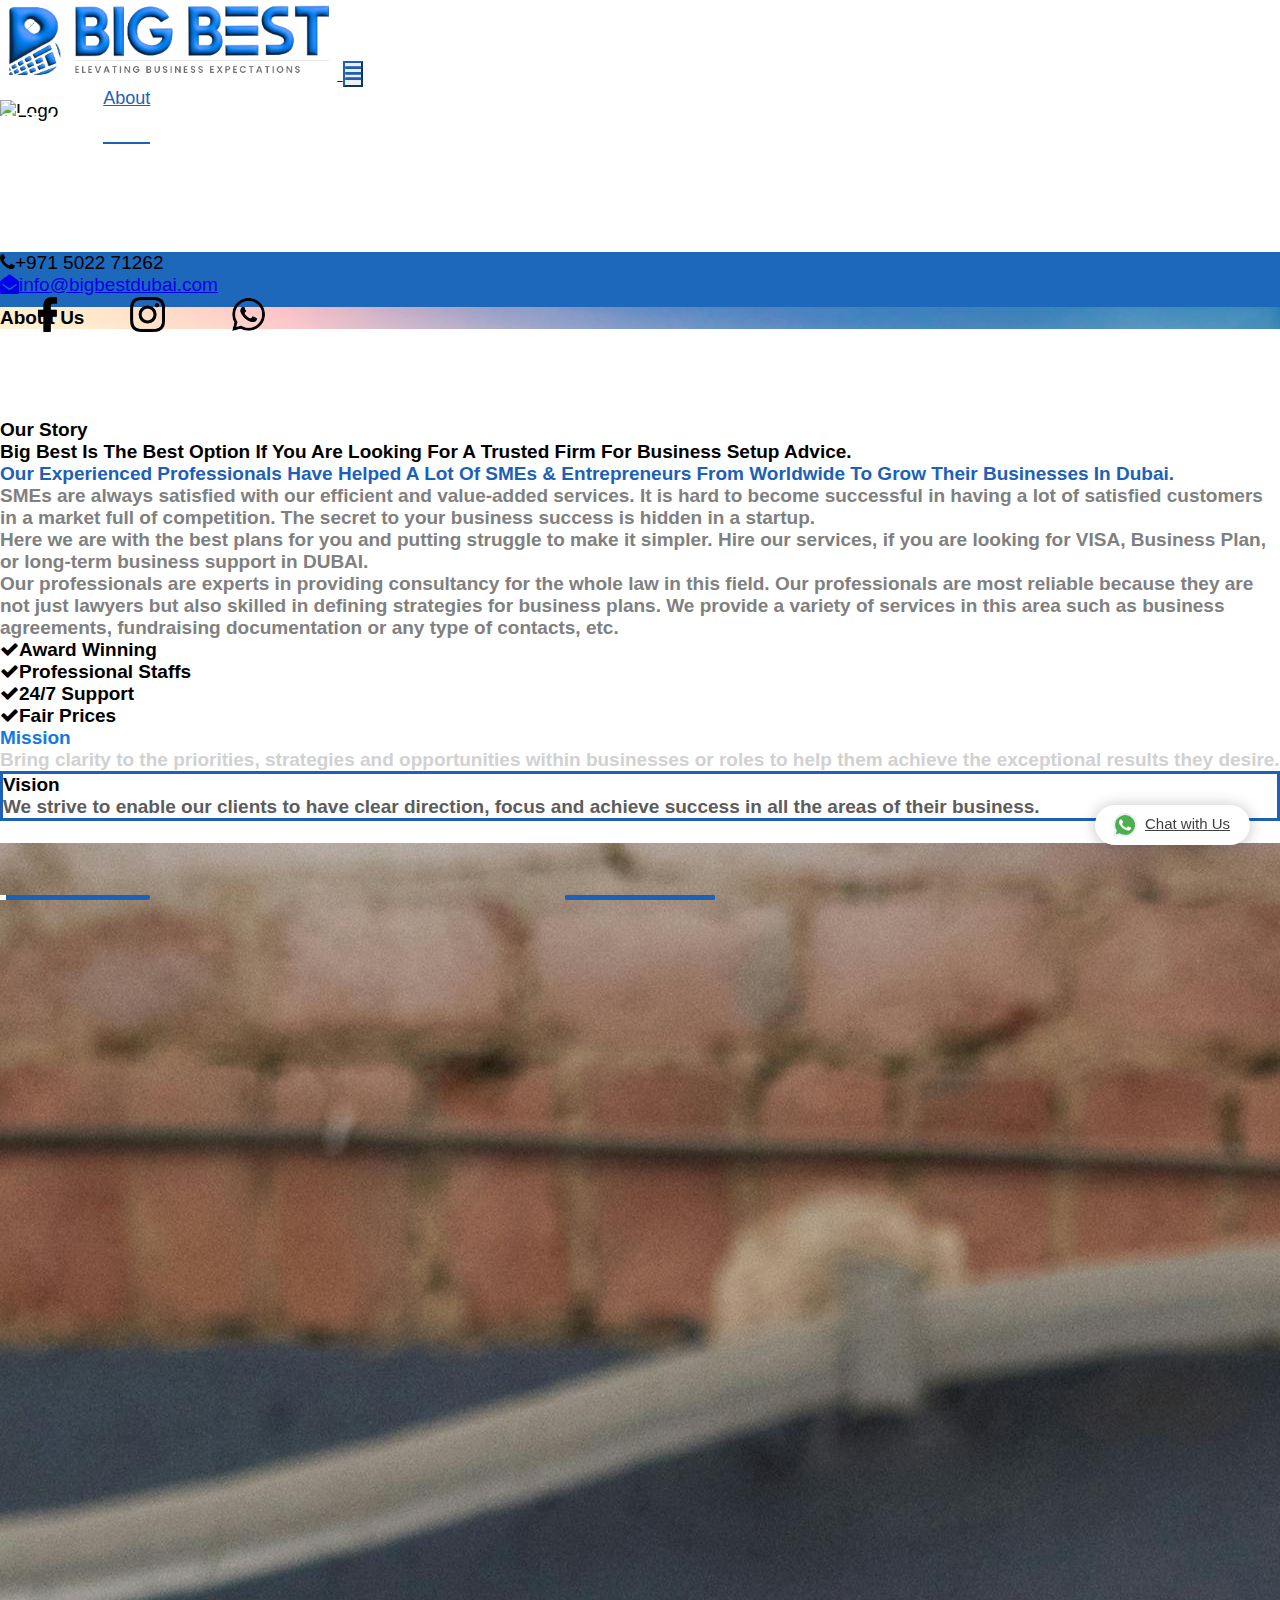
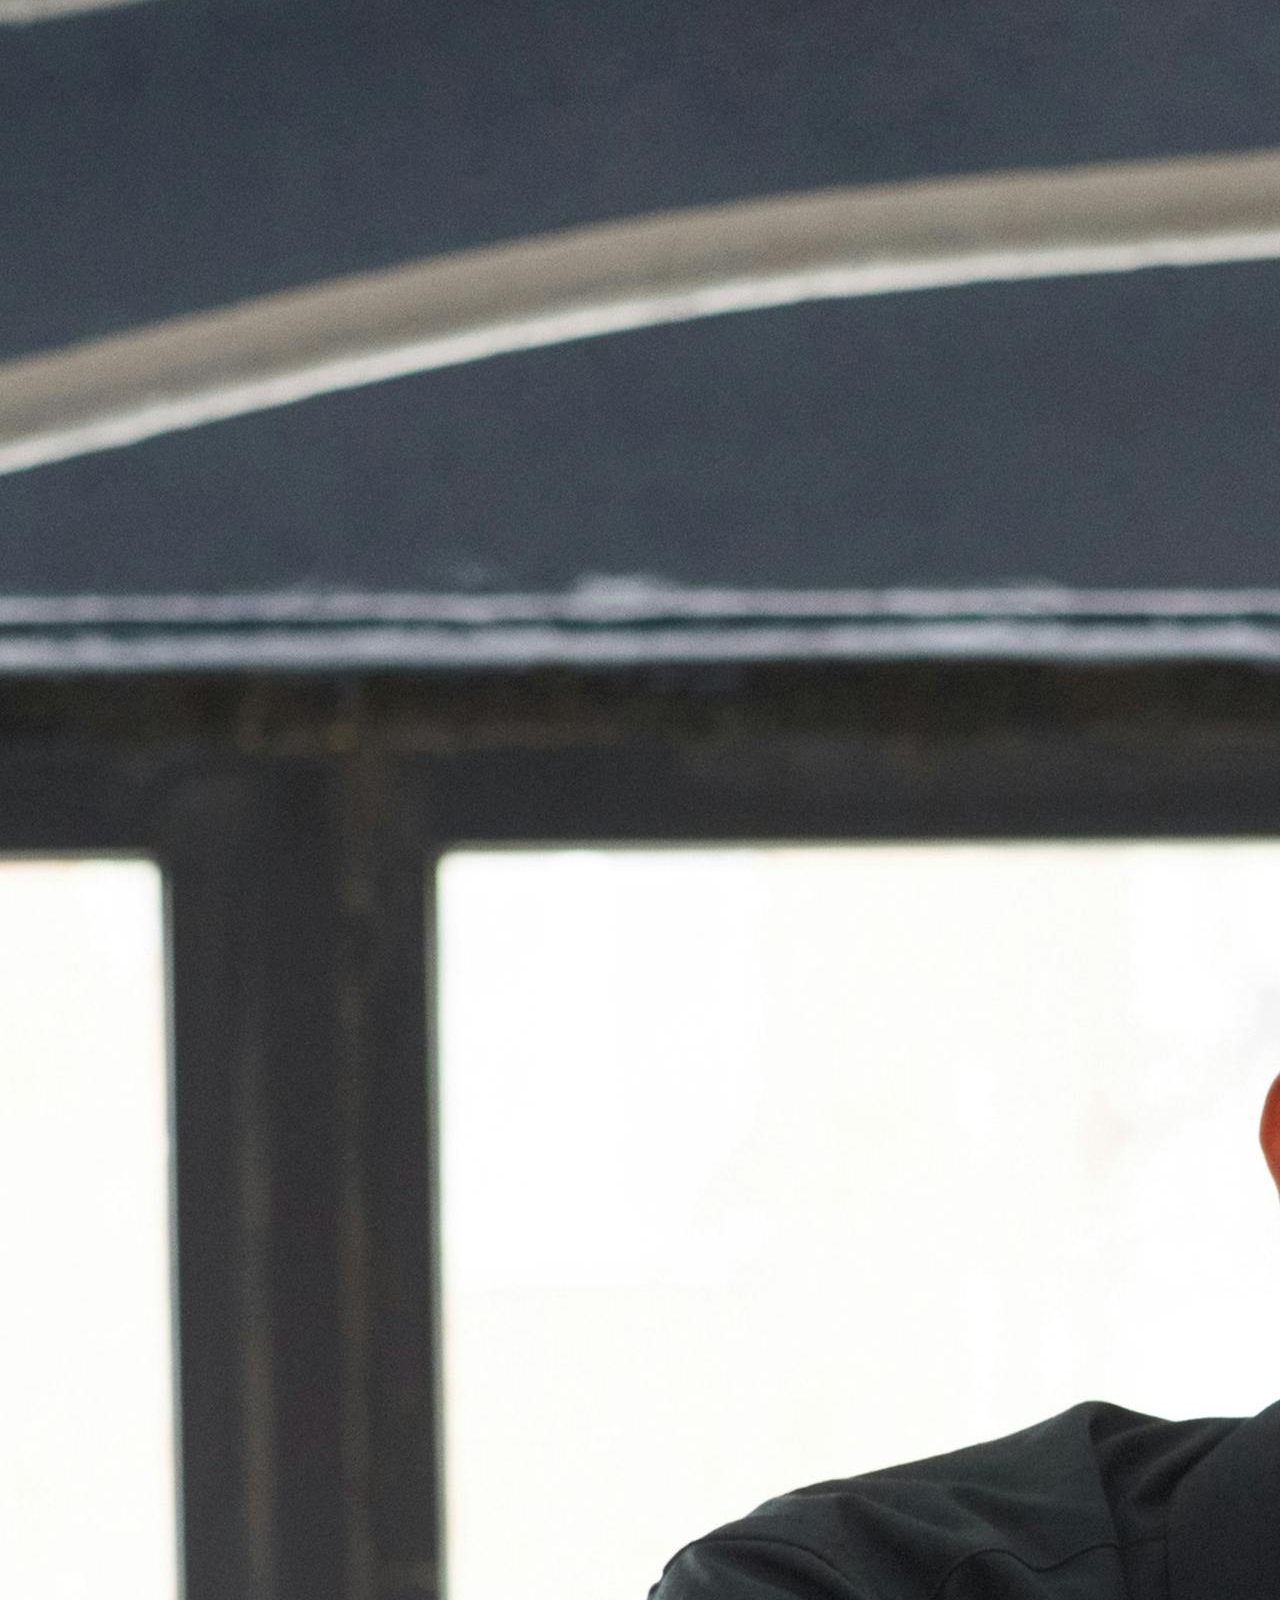
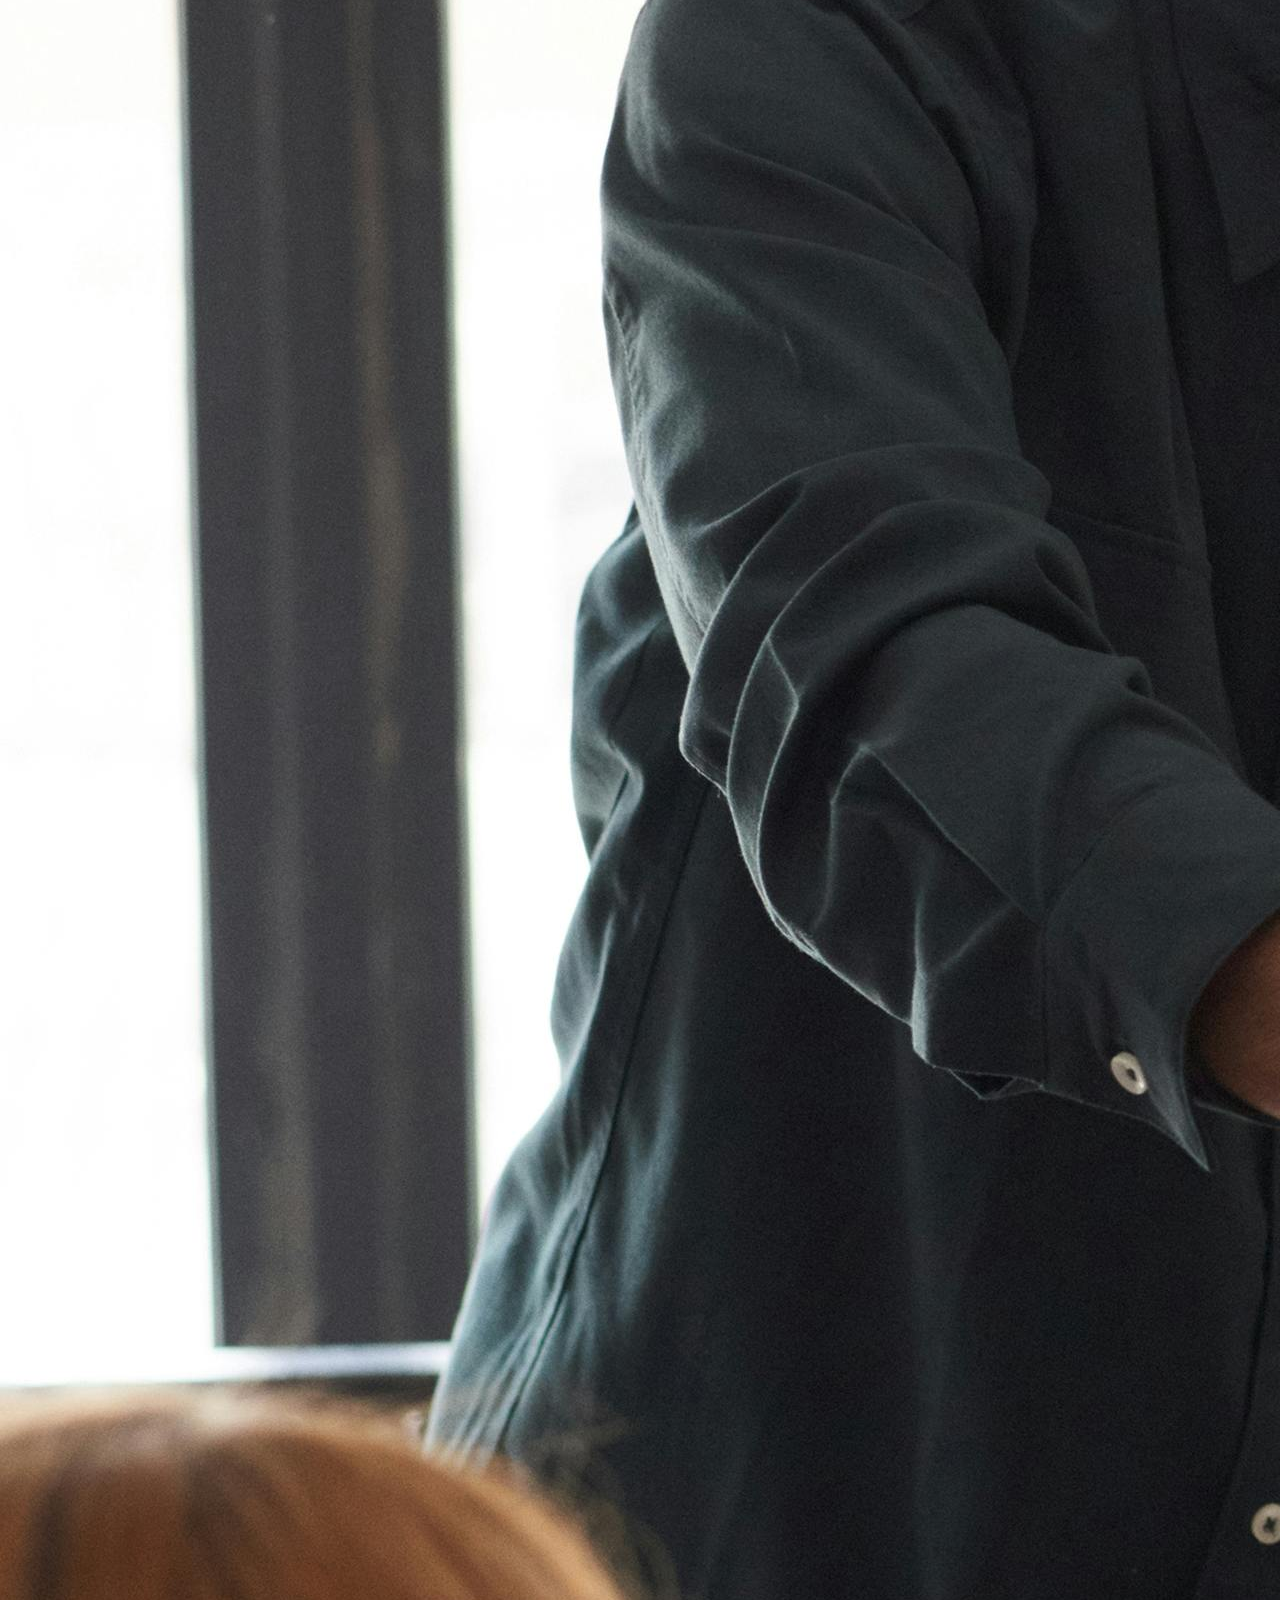
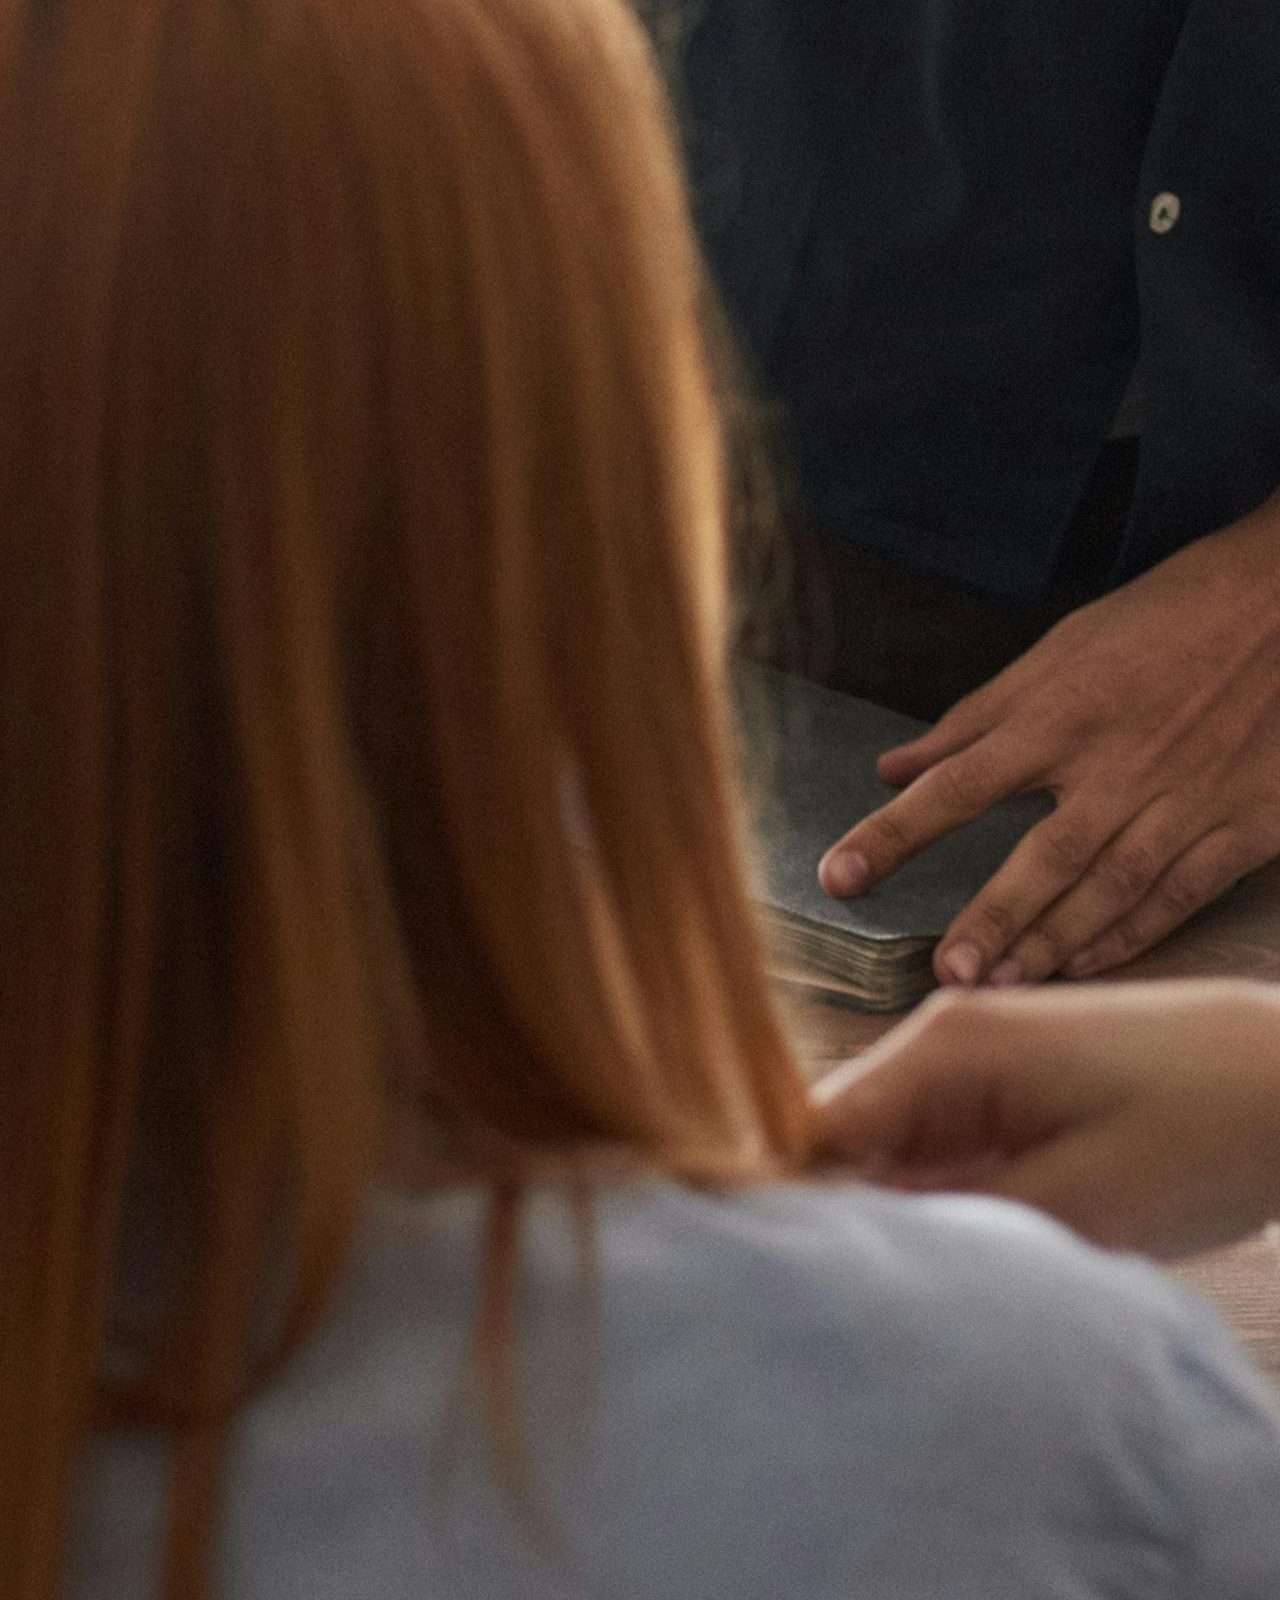
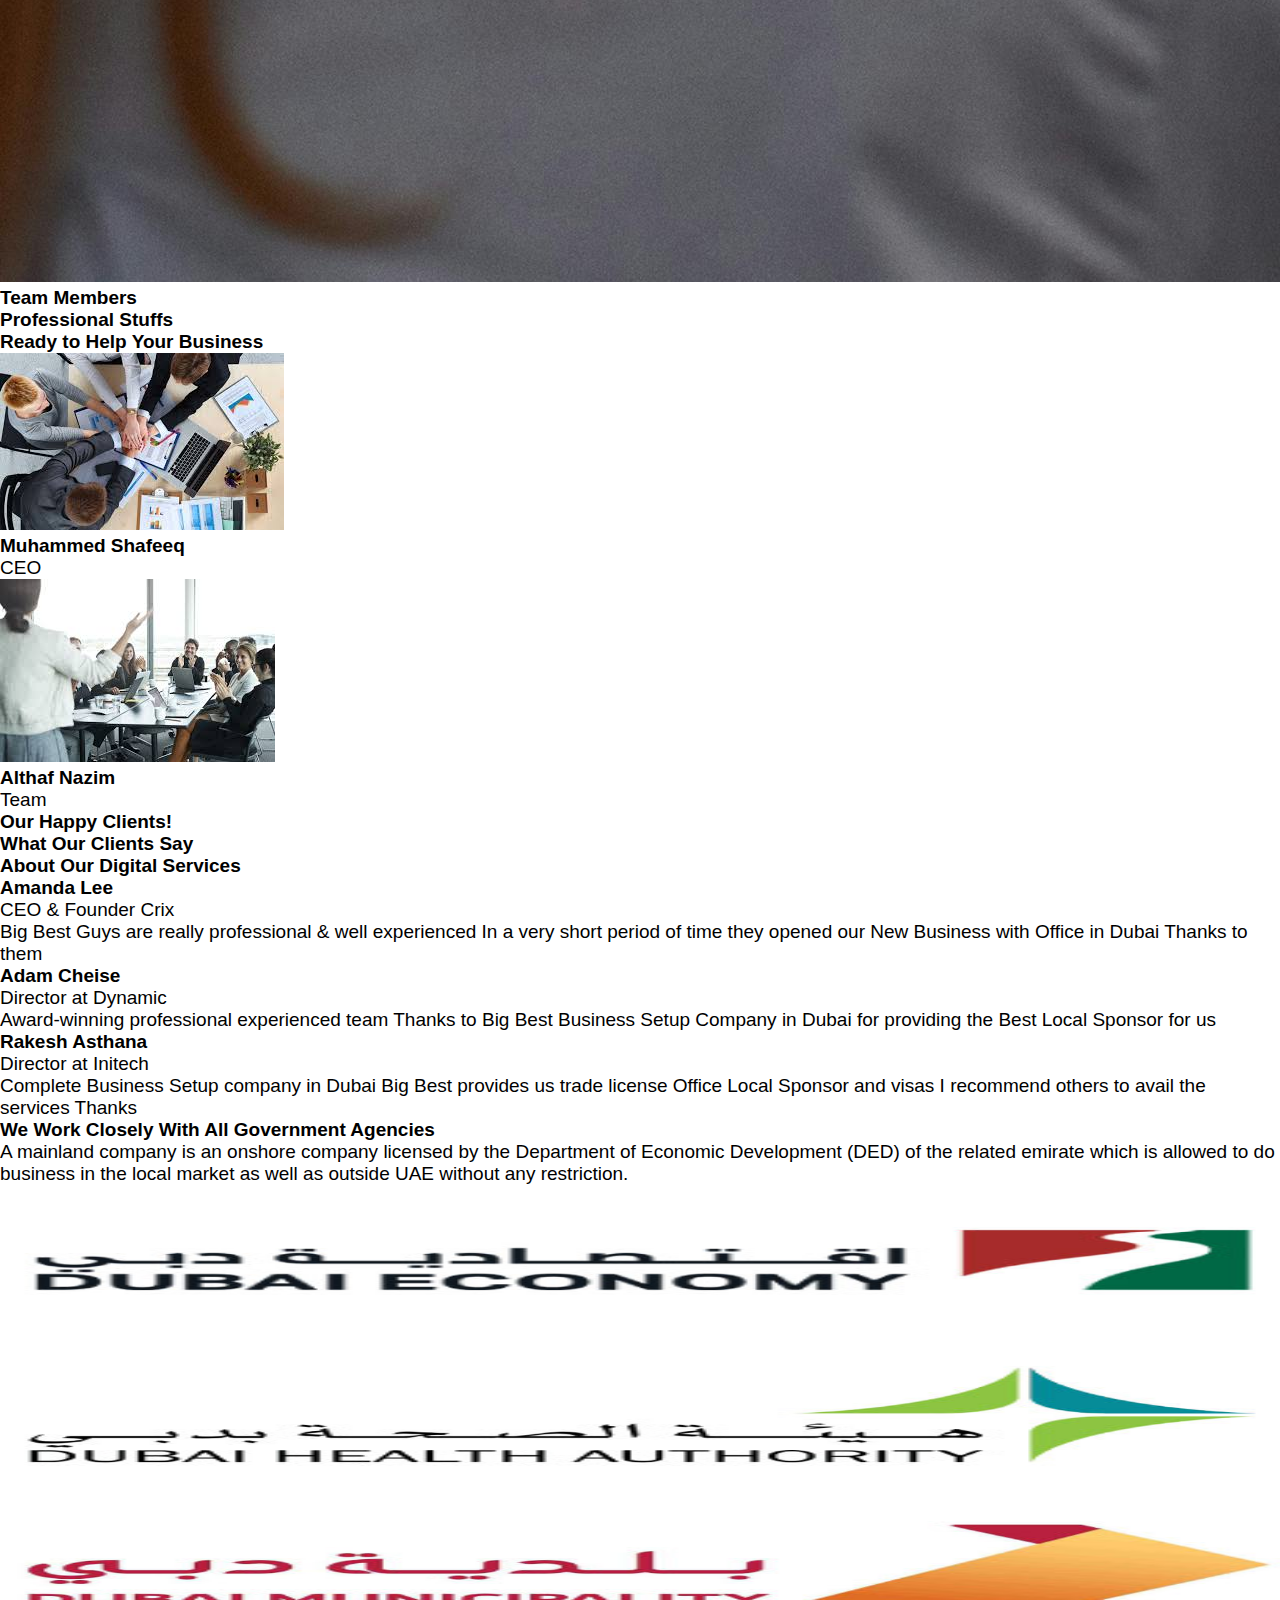
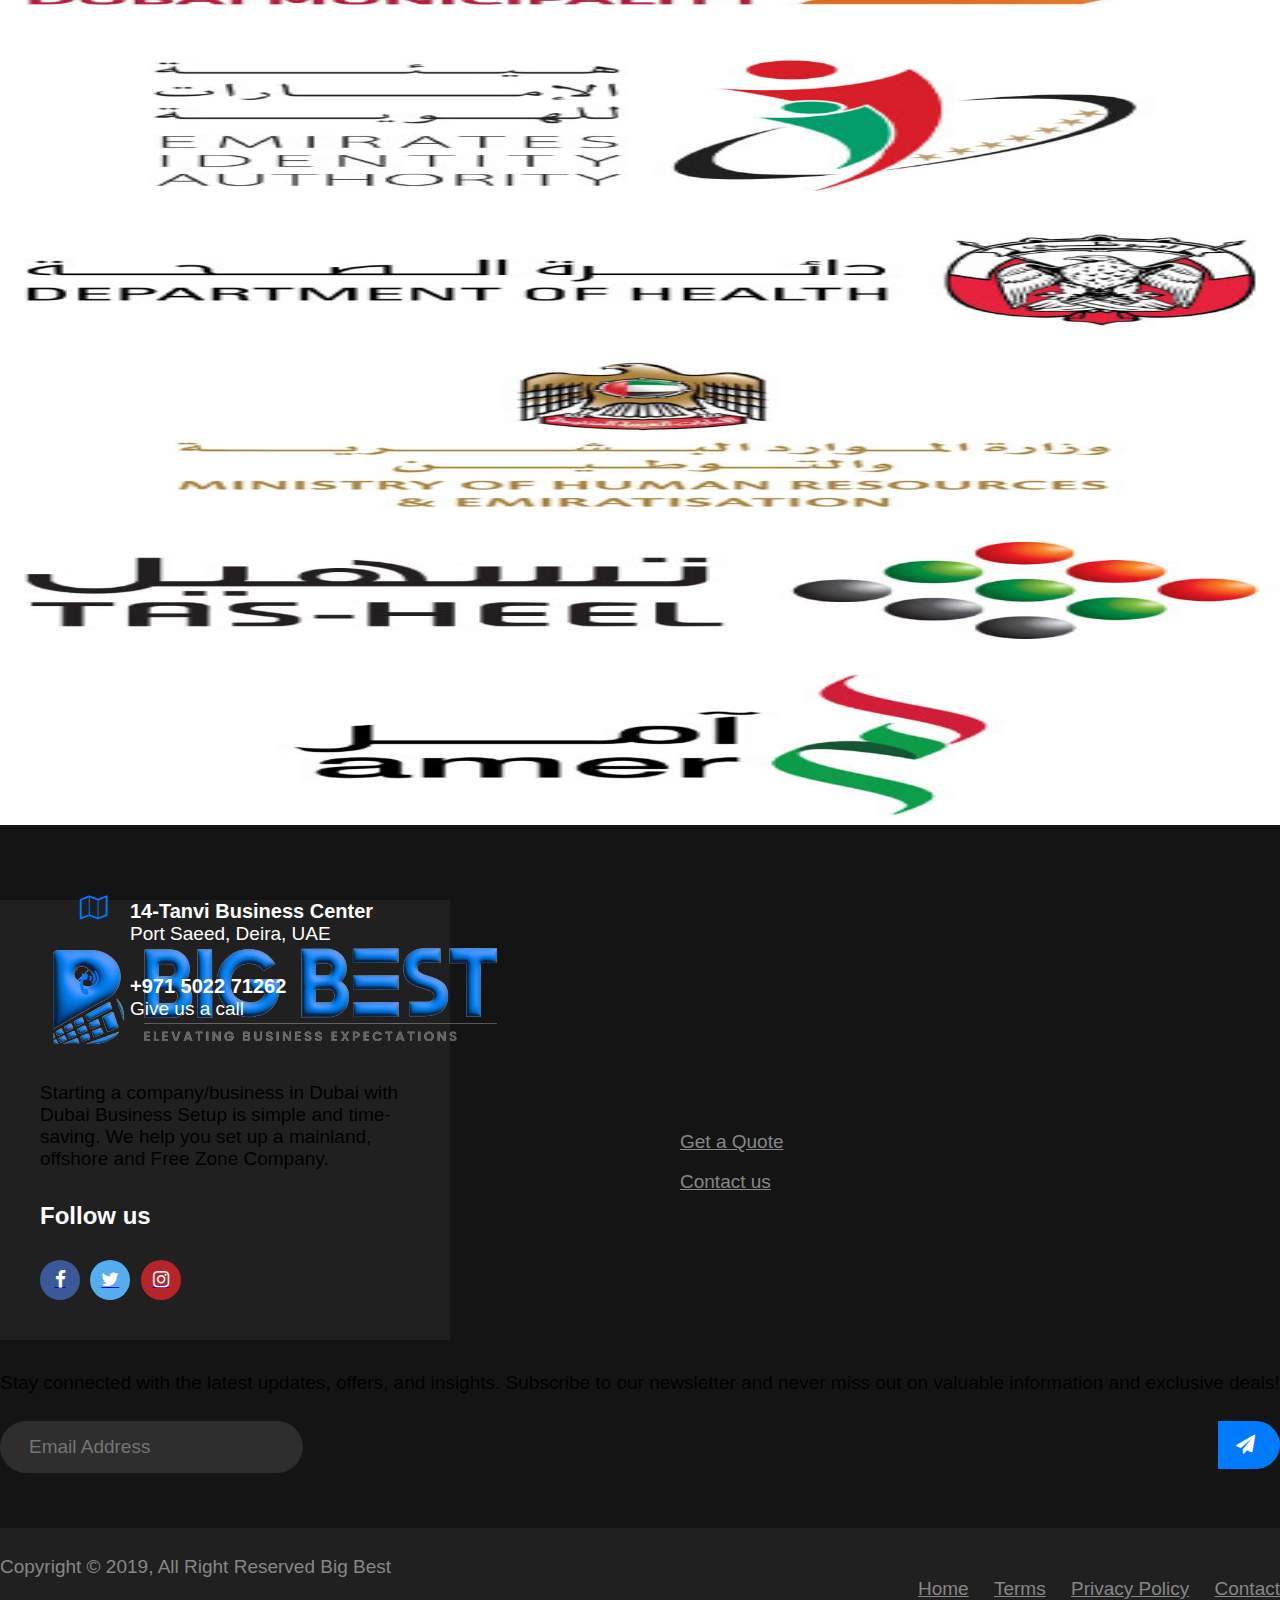
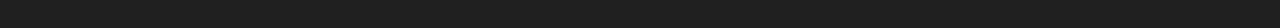
==== about.html @ f708fcb1 "Add files via upload" ====
<!DOCTYPE html>
<html lang="en">
    
    <head>
    <meta charset="utf-8">
    <title>Big Best</title>
    <meta content="width=device-width, initial-scale=1.0" name="viewport">
    <meta http-equiv="X-UA-Compatible" content="IE=edge">
		<meta property="og:image" content="https://bigbestdubai.com/img/meta-img.png">
		<meta property="og:image:type" content="image/jpg">	
		<meta property="og:image:width" content="1024">
		<meta property="og:image:height" content="1024">
		<link rel="icon" type="image/x-icon" href="img/favicon.png">


    <!-- Favicon -->
    

    <!-- Google Web Fonts -->
    <link rel="preconnect" href="https://fonts.googleapis.com">
    <link rel="preconnect" href="https://fonts.gstatic.com" crossorigin>
    <link href="https://fonts.googleapis.com/css2?family=Nunito:wght@400;600;700;800&family=Rubik:wght@400;500;600;700&display=swap" rel="stylesheet">

    <!-- Icon Font Stylesheet -->
    <link rel="stylesheet" href="https://cdnjs.cloudflare.com/ajax/libs/font-awesome/4.7.0/css/font-awesome.min.css">
    <link href="https://cdn.jsdelivr.net/npm/bootstrap-icons@1.4.1/font/bootstrap-icons.css" rel="stylesheet">

    <!-- Libraries Stylesheet -->
    <link href="lib/owlcarousel/assets/owl.carousel.min.css" rel="stylesheet">
    <link href="lib/animate/animate.min.css" rel="stylesheet">

    <!-- Customized Bootstrap Stylesheet -->
    <link href="css/bootstrap.min.css" rel="stylesheet">

    <!-- Template Stylesheet -->
    <link href="css/style.css" rel="stylesheet">
    
</head>

<body id="body">

    <!-- Designed By HITONEX SOLUTIONS from Perinthalmanna, Malappuram, Kerala-->
    <!-- Designed By HITONEX SOLUTIONS from Perinthalmanna, Malappuram, Kerala-->
    <!-- Designed By HITONEX SOLUTIONS from Perinthalmanna, Malappuram, Kerala-->
    <!-- Designed By HITONEX SOLUTIONS from Perinthalmanna, Malappuram, Kerala-->
    <!-- Designed By HITONEX SOLUTIONS from Perinthalmanna, Malappuram, Kerala-->
    <!-- Designed By HITONEX SOLUTIONS from Perinthalmanna, Malappuram, Kerala-->
    <!-- Designed By HITONEX SOLUTIONS from Perinthalmanna, Malappuram, Kerala-->
    <!-- Designed By HITONEX SOLUTIONS from Perinthalmanna, Malappuram, Kerala-->
    <!-- Designed By HITONEX SOLUTIONS from Perinthalmanna, Malappuram, Kerala-->

    
    <input id="index-page" type="hidden" value="0">
    <!-- Spinner Start -->
    <div id="spinner" class="show bg-white position-fixed translate-middle w-100 vh-100 top-50 start-50 d-flex align-items-center justify-content-center">
        <img class="spinner" src="img/Logo.png" alt="Logo">
    </div>
    <!-- Spinner End -->


    <!-- Topbar Start -->
    <div class="container-fluid px-5 d-none d-lg-block" style="background-color: #1d68bb;height: 55px;">
        <div class="row gx-0">
            <div class="col-lg-8 text-center text-lg-start mb-2 mb-lg-0">
                <div class="d-inline-flex align-items-center" style="height: 45px;">
                    <p class="me-3 text-light" style="margin-top: 30px;"><i class="fa fa-phone me-2"></i>+971 5022 71262</p>
                    <a href="mailto:info@bigbestdubai.com" class="text-light" style="margin-top: 15px;"><i class="fa fa-envelope-open me-2"></i>info@bigbestdubai.com</a>
                </div>
            </div>
            <div class="col-lg-4 text-center text-lg-end">
                <div class="d-inline-flex align-items-center" style="height: 45px;">
                    <a class="btn social-link btn-sm btn-sm-square rounded-circle me-2" href="https://www.facebook.com/profile.php?id=100091444391859"><img id="social" src="img/social/facebook.png" alt="social"></a>
                    <a class="btn social-link btn-sm btn-sm-square rounded-circle me-2" href="https://www.instagram.com/dubiquedubai/"><img id="social" src="img/social/instagram.png" alt="social"></a>
                    <a class="btn social-link btn-sm btn-sm-square rounded-circle me-2" href="https://api.whatsapp.com/send?phone=971502271262&text=Hi%20Dubique"><img id="social" src="img/social/whatsapp.png" alt="social"></a>
                </div>
            </div>
        </div>
    </div>
    <!-- Topbar End -->


    <!-- Navbar Start -->
    <div class="container-fluid position-relative p-0">
        <nav class="navbar navbar-expand-lg navbar-dark px-3 py-3 py-lg-0 px-lg-5" style="border: none;">
            <a href="/" class="navbar-brand p-0">
                <img class="nav-logo"  src="img/logo-name.png" alt="Logo With Name">
            </a>
            <button class="navbar-toggler" type="button" data-bs-toggle="collapse" data-bs-target="#navbarCollapse">
                <span class="fa fa-bars"></span>
            </button>
            <div class="collapse navbar-collapse" id="navbarCollapse">
                <div class="navbar-nav ms-auto py-0">
                    <style>
                        @media (max-width:991px) {
                            .text-white{
                                color: black;
                            }
                        }
                    </style>
                    <a href="/" class="nav-item nav-link nav-link-color">Home</a>
                    <a href="about" class="nav-item nav-link active">About</a>
                    <a href="service" class="nav-item nav-link nav-link-color">Services</a>
                    
                    <a href="business-setup" class="nav-item nav-link nav-link-color ">Business Setup</a>
                    <a href="contact" class="nav-item nav-link nav-link-color">Contact</a>
                </div>
                <a href="quote" class="btn btn-primary py-2 px-4 ms-3">GET A QUOTE</a>
            </div>
        </nav>

        <div class="container-fluid bg-primary py-5 bg-header" style="background-image: url(img/top/banner.jpg); margin-bottom: 90px;">
            <div class="row py-5">
                <div class="col-12 pt-lg-5 mt-lg-5 text-center">
                    <h1 class="display-4 text-white animated zoomIn">About Us</h1>
                </div>
            </div>
        </div>
    </div>
    <!-- Navbar End -->




    <!-- About Start -->
    <div class="container-fluid py-5 wow fadeInUp" data-wow-delay="0.1s">
        <div class="container py-5">
            <div class="row g-5">
                <div class="col-lg-7">
                    <div class="section-title position-relative pb-3 mb-5">
                        <h1 class="mb-0">Our Story</h1>
                    </div>
                    <h5 class="fw-bold ">Big Best Is The Best Option If You Are Looking For A Trusted Firm For Business Setup Advice.                    </h5>
                    <h4 class="fw-bold" style="color: #1c60b8;"><b>Our Experienced Professionals Have Helped A Lot Of SMEs & Entrepreneurs From Worldwide To Grow Their Businesses In Dubai.                    </b></h4>
                    
                    <h5 class="mb-4" style="color: gray;">SMEs are always satisfied with our efficient and value-added services. It is hard to become successful in having a lot of satisfied customers in a market full of competition. The secret to your business success is hidden in a startup.                    </h5>
                    <h5 class="mb-4" style="color: gray;">Here we are with the best plans for you and putting struggle to make it simpler. Hire our services, if you are looking for VISA, Business Plan, or long-term business support in DUBAI.                   </h5>
                    <h5 class="mb-4" style="color: gray;">Our professionals are experts in providing consultancy for the whole law in this field. Our professionals are most reliable because they are not just lawyers but also skilled in defining strategies for business plans. We provide a variety of services in this area such as business agreements, fundraising documentation or any type of contacts, etc.                   </h5>
                    <div class="row g-0 mb-3">
                        <div class="col-sm-6 wow zoomIn" data-wow-delay="0.2s">
                            <h5 class="mb-3"><i class="fa fa-check text-primary me-3"></i>Award Winning</h5>
                            <h5 class="mb-3"><i class="fa fa-check text-primary me-3"></i>Professional Staffs</h5>
                        </div>
                        <div class="col-sm-6 wow zoomIn" data-wow-delay="0.4s">
                            <h5 class="mb-3"><i class="fa fa-check text-primary me-3"></i>24/7 Support</h5>
                            <h5 class="mb-3"><i class="fa fa-check text-primary me-3"></i>Fair Prices</h5>
                        </div>
                    </div>
                    <div class="d-flex align-items-center mb-4 wow fadeIn" data-wow-delay="0.6s">
                        <div class="row ">

                            <div class="col-md-6 bg-primary p-4">
                                <h3 class=" mb-2 text-white">Mission</h3>
                                <h5 class="mb-0" style="color: rgb(209, 209, 209);">Bring clarity to the priorities, strategies and opportunities within businesses or roles to help them achieve the exceptional results they desire.</h5>
                            </div>

                            <div class="col-md-6 bg-white p-4" style="border: solid #1c60b8;">
                                <h4 class=" mb-2 text-primary">Vision</h4>
                                <h5 class="mb-0" style="color: rgb(92, 92, 92);">We strive to enable our clients to have clear direction, focus and achieve success in all the areas of their business.                               </h5>
                            </div>
                        </div>
                    </div>
                    <a href="quote" class="btn btn-primary py-3 px-5 mt-3 wow zoomIn" data-wow-delay="0.9s">Request A Quote</a>
                </div>
                <div class="col-lg-5" style="min-height: 500px;">
                    <div class="position-relative h-100">
                        <img class="position-absolute w-100 h-100 rounded wow zoomIn" data-wow-delay="0.9s" src="img/about/about (3).jpg" style="object-fit: cover;">
                    </div>
                </div>
            </div>
        </div>
    </div>
    <!-- About End -->


    <!-- Team Start -->
    <div class="container-fluid py-5 wow fadeInUp" data-wow-delay="0.1s">
        <div class="container py-5">
            <div class="section-title text-center position-relative pb-3 mb-5 mx-auto">
                <h5 class="fw-bold text-primary text-uppercase">Team Members</h5>
                <h1 class="mb-0">Professional Stuffs <br> Ready to Help Your Business</h1>
            </div>
            <div class="row g-5">
                <div class="col-lg-4 mx-5 wow slideInUp" data-wow-delay="0.3s">
                    <div class="team-item bg-light rounded overflow-hidden">
                        <div class="team-img position-relative overflow-hidden">
                            <img class="img-fluid w-100" src="[data-uri]" alt="">
                            <div class="team-social">
                                <h5 class="text-white p-4">Muhammed Shafeeq is a well-established business coach for 7+ years. His way of coaching and guiding reflects his helpful and friendly nature.</h5>
                            </div>
                        </div>
                        <div class="text-center py-4">
                            <h4 class="text-primary">Muhammed Shafeeq</h4>
                            <p class="text-uppercase m-0">CEO</p>
                        </div>
                    </div>
                </div>
                <div class="col-lg-4 mx-5 wow slideInUp" data-wow-delay="0.9s">
                    <div class="team-item bg-light rounded overflow-hidden">
                        <div class="team-img position-relative overflow-hidden">
                            <img class="img-fluid w-100" src="[data-uri]" alt="">
                            <div class="team-social">
                                <h5 class="text-white p-4">Althaf Nazim is Graduated from one of the top university and an expert in helping IT businesses grow.</h5>
                            </div>
                        </div>
                        <div class="text-center py-4">
                            <h4 class="text-primary">Althaf Nazim</h4>
                            <p class="text-uppercase m-0">Team</p>
                        </div>
                    </div>
                </div>
            </div>
        </div>
    </div>
    <!-- Team End -->

       <!-- Testimonial Start -->
       <div class="container-fluid py-5 wow fadeInUp" data-wow-delay="0.1s">
        <div class="container py-5">
            <div class="section-title text-center position-relative pb-3 mb-4 mx-auto">
                <h5 class="fw-bold text-primary text-uppercase">                    Our Happy Clients!</h5>
                <h1 class="mb-0">What Our Clients Say <br> About Our Digital Services</h1>
            </div>
            <div class="owl-carousel testimonial-carousel wow fadeInUp" data-wow-delay="0.6s">
                <div class="testimonial-item bg-light my-4">
                    <div class="d-flex align-items-center border-bottom pt-5 pb-4 px-4">
                        <div class="ps-4">
                            <h4 class="text-primary mb-1">Amanda Lee</h4>
                            <small class="text-uppercase">CEO & Founder Crix</small>
                        </div>
                    </div>
                    <div class="pt-4 pb-5 px-5">
                        Big Best Guys are really professional & well experienced In a very short period of time they opened our New Business with Office in Dubai Thanks to them                    </div>
                </div>
                <div class="testimonial-item bg-light my-4">
                    <div class="d-flex align-items-center border-bottom pt-5 pb-4 px-4">
                        <div class="ps-4">
                            <h4 class="text-primary mb-1">Adam Cheise</h4>
                            <small class="text-uppercase">Director at Dynamic</small>
                        </div>
                    </div>
                    <div class="pt-4 pb-5 px-5">
                        Award-winning professional experienced team Thanks to Big Best Business Setup Company in Dubai for providing the Best Local Sponsor for us
                    </div>
                </div>
                <div class="testimonial-item bg-light my-4">
                    <div class="d-flex align-items-center border-bottom pt-5 pb-4 px-5">
                        <div class="ps-4">
                            <h4 class="text-primary mb-1">Rakesh Asthana</h4>
                            <small class="text-uppercase">Director at Initech</small>
                        </div>
                    </div>
                    <div class="pt-4 pb-5 px-5">
                        Complete Business Setup company in Dubai Big Best provides us trade license Office Local Sponsor and visas I recommend others to avail the services Thanks                    </div>
                </div>
                
            </div>
        </div>
    </div>
    <!-- Testimonial End -->


    <!-- Vendor Start -->
    <div class="container-fluid py-5 wow fadeInUp" data-wow-delay="0.1s">
        <div class=" text-center align-items-center justify-content-center d-flex">

            <div class="col-md-6  position-relative pb-3 mb-5">
                <h1 class="mb-0">We Work Closely With All Government Agencies</h1>
                <p class="text-center ">A mainland company is an onshore company licensed by the Department of Economic Development (DED) of the related emirate which is allowed to do business in the local market as well as outside UAE without any restriction.</p>
            </div>
        </div>
        <div class="container py-5 mb-5">
            <div class="bg-white">
                <div class="owl-carousel vendor-carousel">
                    <img src="img/vendor/vendor-1.jpg" alt="">
                    <img src="img/vendor/vendor-2.jpg" alt="">
                    <img src="img/vendor/vendor-3.jpg" alt="">
                    <img src="img/vendor/vendor-4.jpg" alt="">
                    <img src="img/vendor/vendor-5.jpg" alt="">
                    <img src="img/vendor/vendor-6.jpg" alt="">
                    <img src="img/vendor/vendor-7.jpg" alt="">
                    <img src="img/vendor/vendor-8.jpg" alt="">
                </div>
            </div>
        </div>
    </div>
    <!-- Vendor End -->
    

       <footer id="dk-footer" class="dk-footer">
        <div class="container">
            <div class="row">
                <div class="col-md-12 col-lg-4">
                    <div class="dk-footer-box-info">
                        <a href="index.html" class="footer-logo">
                            <img src="img/logo-name.png" alt="footer_logo" class="img-fluid">
                        </a>
                        <p class="footer-info-text">
                            Starting a company/business in Dubai with Dubai Business Setup is simple and time-saving. We help you set up a mainland, offshore and Free Zone Company.
                        </p>
                        <div class="footer-social-link">
                            <h3>Follow us</h3>
                            <ul>
                                <li>
                                    <a href="#">
                                        <i class="fa fa-facebook"></i>
                                    </a>
                                </li>
                                <li>
                                    <a href="#">
                                        <i class="fa fa-twitter"></i>
                                    </a>
                                </li>
                                <li>
                                    <a href="#">
                                        <i class="fa fa-instagram"></i>
                                    </a>
                                </li>
                            </ul>
                        </div>
                        <!-- End Social link -->
                    </div>
                </div>
                <!-- End Col -->
                <div class="col-md-12 col-lg-8">
                    <div class="row">
                        <div class="col-md-6 col-12">
                            <div class="contact-us">
                                <div class="contact-icon">
                                    <i class="fa fa-map-o" aria-hidden="true"></i>
                                </div>
                                <!-- End contact Icon -->
                                <div class="contact-info">
                                    <h3>14-Tanvi Business Center</h3>
                                    <p>Port Saeed, Deira, UAE</p>
                                </div>
                                <!-- End Contact Info -->
                            </div>
                            <!-- End Contact Us -->
                        </div>
                        <!-- End Col -->
                        <div class="col-md-6 col-12">
                            <div class="contact-us">
                                <div class="contact-icon">
                                    <i class="fa fa-volume-control-phone" aria-hidden="true"></i>
                                </div>
                                <!-- End contact Icon -->
                                <div class="contact-info">
                                    <h3>+971 5022 71262</h3>
                                    <p>Give us a call</p>
                                </div>
                                <!-- End Contact Info -->
                            </div>
                            <!-- End Contact Us -->
                        </div>
                        <!-- End Col -->
                    </div>
                    <!-- End Contact Row -->
                    <div class="row">
                        <div class="col-md-12 col-lg-6">
                            <div class="footer-widget footer-left-widget">
                                <div class="section-heading">
                                    <h3>Useful Links</h3>
                                    <span class="animate-border border-black"></span>
                                </div>
                                <ul>
                                    <li>
                                        <a href="/">Home</a>
                                    </li>
                                    <li>
                                        <a href="about">About us</a>
                                    </li>
                                    <li>
                                        <a href="service">Services</a>
                                    </li>
                                    <li>
                                        <a href="business-setup">Business Setup</a>
                                    </li>
                                </ul>
                                <ul>
                                    <li>
                                        <a href="quote">Get a Quote</a>
                                    </li>
                                    <li>
                                        <a href="contact">Contact us</a>
                                    </li>
                                </ul>
                            </div>
                            <!-- End Footer Widget -->
                        </div>
                        <!-- End col -->
                        <div class="col-md-12 col-lg-6">
                            <div class="footer-widget">
                                <div class="section-heading">
                                    <h3>Subscribe</h3>
                                    <span class="animate-border border-black"></span>
                                </div>
                                <p><!-- Don’t miss to subscribe to our new feeds, kindly fill the form below. -->
                                    Stay connected with the latest updates, offers, and insights. Subscribe to our newsletter and never miss out on valuable information and exclusive deals!
                                </p>
                                <form action="#">
                                    <div class="form-row">
                                        <div class="col dk-footer-form">
                                            <input type="email" class="form-control" placeholder="Email Address">
                                            <button type="submit">
                                                <i class="fa fa-send"></i>
                                            </button>
                                        </div>
                                    </div>
                                </form>
                                <!-- End form -->
                            </div>
                            <!-- End footer widget -->
                        </div>
                        <!-- End Col -->
                    </div>
                    <!-- End Row -->
                </div>
                <!-- End Col -->
            </div>
            <!-- End Widget Row -->
        </div>
        <!-- End Contact Container -->


        <div class="copyright">
            <div class="container">
                <div class="row">
                    <div class="col-md-6 col-12">
                        <span>Copyright © 2019, All Right Reserved Big Best</span>
                    </div>
                    <!-- End Col -->
                    <div class="col-md-6 col-12">
                        <div class="copyright-menu ">
                            <ul>
                                <li>
                                    <a href="/">Home</a>
                                </li>
                                <li>
                                    <a href="https://www.termsandconditionsgenerator.com/live.php?token=p6a78Mk7dIlZEfPrI8PsMICa1x02Brap">Terms</a>
                                </li>
                                <li>
                                    <a href="https://www.termsfeed.com/live/d15dfa53-ad2c-45e5-af0a-834e3640b122">Privacy Policy</a>
                                </li>
                                <li>
                                    <a href="contact">Contact</a>
                                </li>
                            </ul>
                        </div>
                    </div>
                    <!-- End col -->
                </div>
                <!-- End Row -->
            </div>
            <!-- End Copyright Container -->
        </div>
        <!-- End Copyright -->
</footer>


    <!-- Back to Top -->
    <div id='whatsapp-chat' class='hide'>
            <div class='whatsapp-chat-header'>
                <div class='whatsapp-chat-avatar'>
                  <img src='img/logo/logo.png' alt="Tedbree Logo" />
                </div>
                <p><span class="whatsapp-chat-name">Big Best</span><br><small>online</small></p>
            </div>
            
            <div class='start-chat'>
              <div pattern="https://elfsight.com/assets/chats/patterns/whatsapp.png" class="WhatsappChat__Component-sc-1wqac52-0 whatsapp-chat-body">
                <div class="WhatsappChat__MessageContainer-sc-1wqac52-1 dAbFpq">
                  <div style="opacity: 0;" class="WhatsappDots__Component-pks5bf-0 eJJEeC">
                    <div class="WhatsappDots__ComponentInner-pks5bf-1 hFENyl">
                      <div class="WhatsappDots__Dot-pks5bf-2 WhatsappDots__DotOne-pks5bf-3 ixsrax"></div>
                      <div class="WhatsappDots__Dot-pks5bf-2 WhatsappDots__DotTwo-pks5bf-4 dRvxoz"></div>
                      <div class="WhatsappDots__Dot-pks5bf-2 WhatsappDots__DotThree-pks5bf-5 kXBtNt"></div>
                    </div>
                  </div>
                  <div style="opacity: 1;" class="WhatsappChat__Message-sc-1wqac52-4 kAZgZq">
                    <div class="WhatsappChat__Author-sc-1wqac52-3 bMIBDo">Big Best</div>
                    <div class="WhatsappChat__Text-sc-1wqac52-2 iSpIQi">Hi there 👋<br><br>How can I help you?</div>
                    <div class="WhatsappChat__Time-sc-1wqac52-5 cqCDVm">1:40</div>
                  </div>
                </div>
              </div>
          
              <div class='blanter-msg'>
                <textarea id='chat-input' placeholder='Write a response' maxlength='120' row='1'></textarea>
                <a href='javascript:void;' id='send-it'><svg viewBox="0 0 448 448"><path d="M.213 32L0 181.333 320 224 0 266.667.213 416 448 224z"/></svg></a>
          
              </div>
            </div>
            <div id='get-number'></div>
            <a class='close-chat' href='javascript:void'>×</a>
          </div>
          <a class='blantershow-chat' href='javascript:void' title='Show Chat'><svg width="20" viewBox="0 0 24 24"><defs/><path fill="#eceff1" d="M20.5 3.4A12.1 12.1 0 0012 0 12 12 0 001.7 17.8L0 24l6.3-1.7c2.8 1.5 5 1.4 5.8 1.5a12 12 0 008.4-20.3z"/><path fill="#4caf50" d="M12 21.8c-3.1 0-5.2-1.6-5.4-1.6l-3.7 1 1-3.7-.3-.4A9.9 9.9 0 012.1 12a10 10 0 0117-7 9.9 9.9 0 01-7 16.9z"/><path fill="#fafafa" d="M17.5 14.3c-.3 0-1.8-.8-2-.9-.7-.2-.5 0-1.7 1.3-.1.2-.3.2-.6.1s-1.3-.5-2.4-1.5a9 9 0 01-1.7-2c-.3-.6.4-.6 1-1.7l-.1-.5-1-2.2c-.2-.6-.4-.5-.6-.5-.6 0-1 0-1.4.3-1.6 1.8-1.2 3.6.2 5.6 2.7 3.5 4.2 4.2 6.8 5 .7.3 1.4.3 1.9.2.6 0 1.7-.7 2-1.4.3-.7.3-1.3.2-1.4-.1-.2-.3-.3-.6-.4z"/></svg> Chat with Us</a>
        
        
       

    <!-- Back to Top -->
    <a href="#" class="btn btn-lg btn-primary btn-lg-square rounded back-to-top"><i class="bi bi-arrow-up"></i> </a>
    <script src="https://ajax.googleapis.com/ajax/libs/jquery/3.5.1/jquery.min.js"></script>
    <script>
        

$("#get-a-Quote-form").submit((e)=>{
    e.preventDefault()
    name = document.getElementById('name').value
    phone = document.getElementById('phone').value
    email = document.getElementById('email').value
    com = email.includes('.com')
    if (name != "" && phone != null && email != ""){
        if (com == false){
            text = "Invalid Email."
            document.getElementById('null-field').style.visibility = "visible"
            document.getElementById('null-field').style.opacity = 1
            document.getElementById('null-field').innerHTML = text;
            setTimeout(() => {
                document.getElementById('null-field').style.visibility = "hidden"
                document.getElementById('null-field').style.opacity = 0
            }, 5000);
        }
        else{
            document.getElementById('loading-button').style.display="block"
            $.ajax({
                url:"https://script.google.com/macros/s/AKfycbzHhPYOEY7DHWZiy8cpnqt_kp84Fx37J4pYCtYCl1xmHZSZufeFiLeX3vouapjSCBF_/exec",
                data:$("#get-a-Quote-form").serialize(),
                method:"post",
                success:function (response){
                    window.location.reload()
                    //window.location.href="https://google.com"
                },
                error:function (err){
                    document.getElementById('loading-button').style.display="none"
                    text = "Something Error."
                    document.getElementById('null-field').style.visibility = "visible"
                    document.getElementById('null-field').style.opacity = 1
                    document.getElementById('null-field').innerHTML = text;
                    setTimeout(() => {
                        document.getElementById('null-field').style.visibility = "hidden"
                        document.getElementById('null-field').style.opacity = 0
                    }, 5000);
                }
            })
        }
    }
    else{
        text = "Sorry, the required fields cannot be left blank."
        document.getElementById('null-field').style.visibility = "visible"
        document.getElementById('null-field').style.opacity = 1
        document.getElementById('null-field').innerHTML = text;
        setTimeout(() => {
            document.getElementById('null-field').style.visibility = "hidden"
            document.getElementById('null-field').style.opacity = 0
        }, 5000);
        }
})


    </script>
    
    
    
    <!-- JavaScript Libraries -->
    <script src="https://code.jquery.com/jquery-3.4.1.min.js"></script>
    <script src="https://cdn.jsdelivr.net/npm/bootstrap@5.0.0/dist/js/bootstrap.bundle.min.js"></script>
    <script src="lib/wow/wow.min.js"></script>
    <script src="lib/easing/easing.min.js"></script>
    <script src="lib/waypoints/waypoints.min.js"></script>
    <script src="lib/counterup/counterup.min.js"></script>
    <script src="lib/owlcarousel/owl.carousel.min.js"></script>

    <!-- Template Javascript -->
    <script src="js/main.js"></script>
</body>

</html>
---- css/style.css ----
/********** Template CSS **********/

:root {
    --primary: #1c60b8 ;
    --secondary: #34AD54;
    --light: #EEF9FF;
    --dark: #0a0003;
}


/*** Spinner ***/
.spinner {
    width: 150px;
    height: 150px;
    background: #00000000;
    margin: 100px auto;
    -webkit-animation: sk-rotateplane 1.2s infinite ease-in-out;
    animation: sk-rotateplane 1.2s infinite ease-in-out;
}

@-webkit-keyframes sk-rotateplane {
    0% {
        -webkit-transform: perspective(120px)
    }
    50% {
        -webkit-transform: perspective(120px) rotateX(180deg)
    }
    100% {
        -webkit-transform: perspective(120px) rotateX(180deg) rotateX(180deg)
    }
}

@keyframes sk-rotateplane {
    0% {
        transform: perspective(120px) rotateY(0deg) rotateX(0deg);
        -webkit-transform: perspective(120px) rotateY(0deg) rotateX(0deg)
    }
    50% {
        transform: perspective(120px) rotateY(-180.1deg) rotateX(0deg);
        -webkit-transform: perspective(120px) rotateY(-180.1deg) rotateX(0deg)
    }
    100% {
        transform: perspective(120px) rotateY(-180deg) rotateX(-179.9deg);
        -webkit-transform: perspective(120px) rotateY(-180deg) rotateX(-179.9deg);
    }
}

#myCarousel {
    position: relative;
    width: 100%;
    height: 750px;
    overflow: hidden;
  }
  .carousel-item {
    position: absolute;
    display: none;
    top: 0;
    left: 0;
    width: 100%;
    height: 100%;
    transition: opacity 1.3s;
    opacity: 0;
  }
  .carousel-item.active {
    opacity: 1;
    display: block;
  }

  #myCarousel:hover .arrows {
    opacity: 1;
  }
  .carousel-caption {
    position: absolute;
    top: 25%;
    right: 50px;
    color: #000;
    text-align: right;
    padding: 20px;
    transition: transform 0.5s ease;
  }
  .carousel-caption-left {
    position: absolute;
    top: 25%;
    left: 100px;
    color: #000;
    text-align: left;
    padding: 20px;
    transition: transform 0.5s ease;
  }
  @media (min-width:991px) {
    .carousel-caption {
      right: 100px;
    }
  }
  
.carousel-item.active .carousel-caption {
    transform: translate(0, 0%);
  }
  
  .carousel-caption h2,
  .carousel-caption p {
    opacity: 0;
    animation: fadeIn 1s ease forwards;
  }

 
  .carousel-item.active .carousel-caption p {
    color: #ffffff; 
    font-size: 18.5px;
    text-shadow:
            0px 0px 2px #000000,
            -2px -2px 2px #000000,
            2px -2px 2px #000000,
            -2px 2px 2px #000000,
            2px 2px 2px #000000;
    }
  .carousel-item.active .carousel-caption h2,
  .carousel-item.active .carousel-caption p {
    animation-delay: 0.5s;
  }
  
  @keyframes fadeIn {
    0% {
      opacity: 0;
      transform: translateY(20px);
    }
    100% {
      opacity: 1;
      transform: translateY(0);
    }
  }


  @media (max-width:760px){
    .carousel-caption{
        left: 0;
    }
  }
.carousel-img{
    width: 100%;
    height: 100%;
}  

.c-2-btn{
    background-color: #ffffff9b;
    border: 1px solid #002f5e;
    border-radius: .3rem;
    color: rgb(15, 15, 15);
    transition: .5s;
}

.c-2-btn:hover{
    background-color: #002f5e;
    border: 1px solid #ffffff;
    color: #ffffff;
    transition: .5s;
}
.c-h2{
    font-family: Montserrat, sans-serif;
    font-size: 50px;
    color: #000000;
    font-style: inherit;
}

@media (max-width: 767.98px) {
    .c-h2 {
        font-size: 40px;
       
    }
    .carousel-caption{
        width: 100%;
    }
    .navbar{
        padding: 0px;
        padding: 0px;
    }
    .c-2-btn{
        margin-top: 15px
    }
}

#prevBtn,
#nextBtn {
  position: absolute;
  top: 50%;
  transform: translateY(-50%);
  padding: 10px 20px;
  border: none;
  background-color: #00000000;
  color: #000000;
  cursor: pointer;
  transition:.5s;
  opacity: 0;
}
#prevBtn:hover,
#nextBtn:hover {
  color: #002f5e;
  transition:.5s;
}
#prevBtn {
  left: 20px;
}
#nextBtn {
  right: 20px;
}
.bi-caret-left, .bi-caret-right{
    font-size: 70px;
    
}

#social {
    height: 35px;
    width: 35px;
    margin: 0px;
    padding: 0px;
}

  



@import url("https://fonts.googleapis.com/css2?family=Open+Sans:wght@400;500;600&family=Roboto:wght@300;400;500;900&display=swap");

* {
  margin: 0;
  padding: 0;
  box-sizing: border-box;
  font-size: 19px;
  font-family: Verdana, Geneva, Tahoma, sans-serif;
}

main {
  position: relative;
  width: calc(min(90rem, 90%));
  margin: 0 auto;
  min-height: 100vh;
  column-gap: 3rem;
  padding-block: min(20vh, 3rem);
}

.bg {
  position: fixed;
  top: -4rem;
  left: -12rem;
  z-index: -1;
  opacity: 0;
}

.bg2 {
  position: fixed;
  bottom: -2rem;
  right: -3rem;
  z-index: -1;
  width: 9.375rem;
  opacity: 0;
}

@media (max-width:991px){
    .navbar-collapse{
        z-index: 99;
        background-color: white;
        padding: 20px;
    }

}

main > div span {
  text-transform: uppercase;
  letter-spacing: 1.5px;
  font-size: 1rem;
  color: #717171;
}

main > div h1 {
  text-transform: capitalize;
  letter-spacing: 0.8px;
  font-family: "Roboto", sans-serif;
  font-weight: 900;
  font-size: clamp(3.4375rem, 3.25rem + 0.75vw, 4rem);
  background-color: #005baa;
  background-image: linear-gradient(45deg, #005baa, #000000);
  background-size: 100%;
  background-repeat: repeat;
  -webkit-background-clip: text;
  -webkit-text-fill-color: transparent;
  -moz-background-clip: text;
  -moz-text-fill-color: transparent;
}

main > div hr {
  display: block;
  background: #005baa;
  height: 0.25rem;
  width: 6.25rem;
  border: none;
  margin: 1.125rem 0 1.875rem 0;
}

main > div p {
  line-height: 1.6;
}

main a {
  display: inline-block;
  text-decoration: none;
  text-transform: uppercase;
  color: #717171;
  font-weight: 500;
  background: #fff;
  border-radius: 3.125rem;
  transition: 0.3s ease-in-out;
}

main > div > a {
  border: 2px solid #c2c2c2;
  margin-top: 2.188rem;
  padding: 0.625rem 1.875rem;
}

main > div > a:hover {
  border: 0.125rem solid #005baa;
  color: #005baa;
}

.swiper {
  width: 100%;
  padding-top: 3.125rem;
}

.swiper-pagination-bullet,
.swiper-pagination-bullet-active {
  background: #fff;
}

.swiper-pagination {
  bottom: 1.25rem !important;
}

.swiper-slide {
  width: 18.75rem;
  height: 28.125rem;
  display: flex;
  flex-direction: column;
  justify-content: end;
  align-items: self-start;
}

.swiper-slide h2 {
  color: #fff;
  font-family: "Roboto", sans-serif;
  font-weight: 400;
  font-size: 1.4rem;
  line-height: 1.4;
  margin-bottom: 0.625rem;
  padding: 0 0 0 1.563rem;
  text-transform: uppercase;
}

.swiper-slide p {
  color: #dadada;
  font-family: "Roboto", sans-serif;
  font-weight: 300;
  padding: 0 1.563rem;
  line-height: 1.6;
  font-size: 0.75rem;
  display: -webkit-box;
  -webkit-line-clamp: 4;
  -webkit-box-orient: vertical;
  overflow: hidden;
}

.swiper-slide a {
  margin: 1.25rem 1.563rem 3.438rem 1.563rem;
  padding: 0.438em 1.875rem;
  font-size: 0.9rem;
}

.swiper-slide a:hover {
  color: #005baa;
}

.swiper-slide div {
  display: none;
  opacity: 0;
  padding-bottom: 0.625rem;
}

.swiper-slide-active div {
  display: block;
  opacity: 1;
}

.swiper-slide--one {
  background: linear-gradient(to top, #0f2027, #203a4300, #2c536400),
    url("https://images.unsplash.com/photo-1628944682084-831f35256163?ixlib=rb-4.0.3&ixid=MnwxMjA3fDB8MHxwaG90by1wYWdlfHx8fGVufDB8fHx8&auto=format&fit=crop&w=687&q=80")
      no-repeat 50% 50% / cover;
}

.swiper-slide--two {
  background: linear-gradient(to top, #0f2027, #203a4300, #2c536400),
    url("https://images.unsplash.com/photo-1515309025403-4b0184873cef?ixlib=rb-4.0.3&ixid=MnwxMjA3fDB8MHxwaG90by1wYWdlfHx8fGVufDB8fHx8&auto=format&fit=crop&w=735&q=80")
      no-repeat 50% 50% / cover;
}

.swiper-slide--three {
  background: linear-gradient(to top, #0f2027, #203a4300, #2c536400),
    url("https://images.unsplash.com/photo-1545671913-b89ac1b4ac10?ixlib=rb-4.0.3&ixid=MnwxMjA3fDB8MHxwaG90by1wYWdlfHx8fGVufDB8fHx8&auto=format&fit=crop&w=1170&q=80")
      no-repeat 50% 50% / cover;
}

.swiper-slide--four {
  background: linear-gradient(to top, #0f2027, #203a4300, #2c536400),
    url("https://images.unsplash.com/photo-1598977123118-4e30ba3c4f5b?ixlib=rb-4.0.3&ixid=MnwxMjA3fDB8MHxwaG90by1wYWdlfHx8fGVufDB8fHx8&auto=format&fit=crop&w=1170&q=80")
      no-repeat 50% 50% / cover;
}

.swiper-slide--five {
  background: linear-gradient(to top, #0f2027, #203a4300, #2c536400),
    url("https://images.unsplash.com/photo-1570481662006-a3a1374699e8?ixlib=rb-4.0.3&ixid=MnwxMjA3fDB8MHxwaG90by1wYWdlfHx8fGVufDB8fHx8&auto=format&fit=crop&w=765&q=80")
      no-repeat 50% 50% / cover;
}

.swiper-3d .swiper-slide-shadow-left,
.swiper-3d .swiper-slide-shadow-right {
  background-image: none;
}

@media screen and (min-width: 48rem) {
  main {
    display: flex;
    align-items: center;
  }
  .bg,
  .bg2 {
    opacity: 0.1;
  }
}

@media screen and (min-width: 93.75rem) {
  .swiper {
    width: 85%;
  }
}

#spinner {
    opacity: 0;
    visibility: hidden;
    transition: opacity .5s ease-out, visibility 0s linear .5s;
    z-index: 99999;
}

#spinner.show {
    transition: opacity .5s ease-out, visibility 0s linear 0s;
    visibility: visible;
    opacity: 1;
}


/*** Heading ***/
h1,
h2,
.fw-bold {
    font-weight: 800 !important;
}

h3,
h4,
.fw-semi-bold {
    font-weight: 700 !important;
}

h5,
h6,
.fw-medium {
    font-weight: 600 !important;
}
input[type="text"]:valid {
    border-color:#0f0;
}
.validated input:invalid {
    border-color:#f00;
}

/*** Button ***/
.btn {
    font-family: Verdana, Geneva, Tahoma, sans-serif;
    font-weight: 600;
    transition: .5s;
}

.btn-primary,
.btn-secondary {
    color: #FFFFFF;
    box-shadow: inset 0 0 0 50px transparent;
}
.btn-primary{
    border-color: #6c6c6c7f;
    color: #fff;
}
.btn-primary:hover {
    color: #002f5e;
    background-color: #fff;
    border-radius: 0.5rem;
    
}

input:-webkit-autofill,
input:-webkit-autofill:hover, 
input:-webkit-autofill:focus, 
input:-webkit-autofill:active  {
    -webkit-box-shadow: 0 0 0 30px rgba(53, 164, 220, 0.25) inset !important;
}

.index-services:hover .servies-imgs{
    background-color: #ff79791b;
    transition: .5s;
}
.servies-imgs{
    background-color: #1c60b8;
    transition: .5s;
}

.btn-outline-light:hover{
    color: #002f5e;
    background-color: #fff;
    border-radius: 0.5rem;
}

.btn-secondary:hover {
    box-shadow: inset 0 0 0 0 var(--secondary);
}

.btn-square {
    width: 36px;
    height: 36px;
}

.btn-sm-square {
    width: 30px;
    height: 30px;
}

.btn-lg-square {
    width: 48px;
    height: 48px;
}

.btn-square,
.btn-sm-square,
.btn-lg-square {
    padding-left: 0;
    padding-right: 0;
    text-align: center;
    
}
.social-link{
    
    padding-bottom: 20px;
    margin: 20px 30px;
}


/*** Navbar ***/
.navbar-dark{
    height: 90px;
}
.nav-logo{
    height: 80px;
}
@media (max-width: 991.98px) {
    .nav-logo{
        height: 60px;
    }
}
.navbar-dark .navbar-nav .nav-link {
    font-family: Verdana, Geneva, Tahoma, sans-serif;
    position: relative;
    margin-left: 25px;
    padding: 35px 0;
    color: #ffffff;
    font-size: 18px;
    font-weight: 500;
    outline: none;
    transition: .5s;
}

.sticky-top.navbar-dark .navbar-nav .nav-link {
    padding: 20px 0;
    color: var(--dark);
}

.navbar-dark .navbar-nav .nav-link:hover,
.navbar-dark .navbar-nav .nav-link.active {
    color: var(--primary);
}

.navbar-dark .navbar-brand h1 {
    color: #FFFFFF;
}

.navbar-dark .navbar-toggler {
    color: var(--primary) !important;
    border-color: var(--primary) !important;
}

@media (max-width: 991.98px) {
    .sticky-top.navbar-dark {
        position: relative;
        background: #FFFFFF;
    }

    .navbar-dark .navbar-nav .nav-link,
    .navbar-dark .navbar-nav .nav-link.show,
    .sticky-top.navbar-dark .navbar-nav .nav-link {
        padding: 10px 0;
        color: var(--dark);
    }

    .navbar-dark .navbar-brand h1 {
        color: var(--primary);
    }
}

@media (min-width: 992px) {
    .navbar-dark {
        position: absolute;
        width: 100%;
        top: 0;
        left: 0;
        border-bottom: 1px solid rgba(256, 256, 256, .1);
        z-index: 999;
    }
    
    .sticky-top.navbar-dark {
        position: fixed;
        background: #FFFFFF;
    }

    .navbar-dark .navbar-nav .nav-link::before {
        position: absolute;
        content: "";
        width: 0;
        height: 2px;
        bottom: -1px;
        left: 50%;
        background: var(--primary);
        transition: .5s;
    }

    .navbar-dark .navbar-nav .nav-link:hover::before,
    .navbar-dark .navbar-nav .nav-link.active::before {
        width: 100%;
        left: 0;
    }

    .navbar-dark .navbar-nav .nav-link.nav-contact::before {
        display: none;
    }

    .sticky-top.navbar-dark .navbar-brand h1 {
        color: var(--primary);
    }
}



/*** Section Title ***/
.section-title::before {
    position: absolute;
    content: "";
    width: 150px;
    height: 5px;
    left: 0;
    bottom: 0;
    background: var(--primary);
    border-radius: 2px;
}

.section-title.text-center::before {
    left: 50%;
    margin-left: -75px;
}

.section-title.section-title-sm::before {
    width: 90px;
    height: 3px;
}

.section-title::after {
    position: absolute;
    content: "";
    width: 6px;
    height: 5px;
    bottom: 0px;
    background: #FFFFFF;
    -webkit-animation: section-title-run 5s infinite linear;
    animation: section-title-run 5s infinite linear;
}

.section-title.section-title-sm::after {
    width: 4px;
    height: 3px;
}

.section-title.text-center::after {
    -webkit-animation: section-title-run-center 5s infinite linear;
    animation: section-title-run-center 5s infinite linear;
}

.section-title.section-title-sm::after {
    -webkit-animation: section-title-run-sm 5s infinite linear;
    animation: section-title-run-sm 5s infinite linear;
}

@-webkit-keyframes section-title-run {
    0% {left: 0; } 50% { left : 145px; } 100% { left: 0; }
}

@-webkit-keyframes section-title-run-center {
    0% { left: 50%; margin-left: -75px; } 50% { left : 50%; margin-left: 45px; } 100% { left: 50%; margin-left: -75px; }
}

@-webkit-keyframes section-title-run-sm {
    0% {left: 0; } 50% { left : 85px; } 100% { left: 0; }
}

@media (max-width:991px){
  .navbar-collapse{
      z-index: 99;
      background-color: white;
      padding: 20px;
  }
  .nav-logo{
    height: 50px;
}

}


/*** Service ***/
.service-item {
    position: relative;
    height: 100%;
    padding: 30px 40px;
    transition: .5s;
    background-color: #fff7f9 ;
    
}

.vendor-carousel img{
    height: 150px;
    width: 100%;
}
.index-proccess{
    transition: .5s;
    padding-bottom: 25px;
    padding-top: 25px;
}

.index-proccess h4{
    transition: .5s;
    color: var(--primary);
}

.index-proccess:hover{
    background-color: var(--primary);
    transition: .5s;
    color: white;
}

.index-proccess:hover h4{
    transition: .5s;
    color: white;
}


.service-item:hover {
    background-color: var(--primary);
    color: #FFFFFF;
    box-shadow: 0 0 30px #191919;
    transition: .5s;
}
.price-div{
    transition: .5s;
    box-shadow: 0 0 30px #6161616a;
    border-radius: .5rem;
    height: 850px;
}
.center-price{
    background-color: #002f5e; z-index: 1; box-shadow: #002f5e;
}

.center-price:hover{
    background-color: #0057c5;
}

.price-div:hover{
    transition: .5s;

}

.service-item:hover h4{
    color: #FFFFFF;
    transition: .5s;
    
}

.service-item:hover p{
    color: #FFFFFF;
    transition: .5s;
    
}

.service-item h4{
    color:  var(--primary);
    transition: .5s;
}

.service-item p{
    color:  #d1cbcd;
    transition: .5s;
}

.service-item:hover #service-img{
    opacity: 0;
    transition: 1s;
}

#service-img{
    transition: 1s;
}

/*** Testimonial ***/
.testimonial-carousel .owl-dots {
    margin-top: 15px;
    display: flex;
    align-items: flex-end;
    justify-content: center;
}

.testimonial-carousel .owl-dot {
    position: relative;
    display: inline-block;
    margin: 0 5px;
    width: 15px;
    height: 15px;
    background: #DDDDDD;
    border-radius: 2px;
    transition: .5s;
}

.testimonial-carousel .owl-dot.active {
    width: 30px;
    background: var(--primary);
}

.testimonial-carousel .owl-item.center {
    position: relative;
    z-index: 1;
}

.testimonial-carousel .owl-item .testimonial-item {
    transition: .5s;
}

.testimonial-carousel .owl-item.center .testimonial-item {
    background: #FFFFFF !important;
    box-shadow: 0 0 30px #DDDDDD;
}


/*** Team ***/
.team-item {
    transition: .5s;
}

.team-social {
    position: absolute;
    width: 100%;
    height: 100%;
    top: 0;
    left: 0;
    display: flex;
    align-items: center;
    justify-content: center;
    transition: .5s;
}

.team-social h5 {
    position: relative;
    margin: 0 3px;
    margin-top: 100px;
    opacity: 0;
}

.team-item:hover {
    box-shadow: 0 0 30px #DDDDDD;
}

.team-item:hover .team-social {
    background: rgba(9, 34, 62, 0.7);
}     

.team-item:hover .team-social h5 {
    opacity: 1;
    margin-top: 0;
    transition: .3s 0s;
}
     

.team-item .team-img img,
.blog-item .blog-img img  {
    transition: .5s;
}

.team-item:hover .team-img img,
.blog-item:hover .blog-img img {
    transform: scale(1.15);
}


/*** Miscellaneous ***/
@media (min-width: 991.98px) {
    .facts {
        position: relative;
        margin-top: -75px;
        z-index: 1;
    }
}
input[type="number"]::-webkit-inner-spin-button,
input[type="number"]::-webkit-outer-spin-button {
    -webkit-appearance: none;
    margin: 0;
}
.back-to-top {
    position: fixed;
    display: none;
    left: 45px;
    bottom: 45px;
    z-index: 99;
}

.bi-whatsapp{
    color: #ffffff;
    font-size: 1.5rem;
    transition: .5s;
    border-radius: .5rem;
}
.whatsapp-link:hover {
    background-color: #fff;
    transition: .5s;
}
.whatsapp-link:hover .bi-whatsapp{
    color: #0b7b29;
    transition: .5s;
    
}
.whatsapp-link {
    position: fixed;
    right: 45px;
    bottom: 45px;
    z-index: 99;
    border-radius: .5rem;
    width: 45px;
    height: 45px;
    background-color: #0b7b29;
    transition: .5s;
    
}

.bg-header {
    background: linear-gradient(rgba(9, 30, 62, .7), rgba(9, 30, 62, .7)), center center no-repeat;
    background-size: cover;
}

.link-animated a {
    transition: .5s;
}

.link-animated a:hover {
    padding-left: 10px;
}

@media (min-width: 767.98px) {
    .footer-about {
        margin-bottom: -75px;
    }
}
#chat-box{position:fixed;z-index: 1; right:-500px;bottom:60px;width:320px;height:200px;transition:all .5s; margin-bottom: 40px;margin-right: -70px;}
@media (max-width: 767.98px) {
    #chat-box {
        margin-right: 0px;
       
    }
}

#chat-top{width:100%;z-index: 100; line-height:2;background-color:#075e54;color:white;text-align:center;border-radius:5px 5px 0 0;padding:0 10px;padding-top:5px;}
#chat-msg{ background:#ece5dd;
    position: relative;
    padding:20px;border-radius:0 0 5px 5px;box-shadow:0 0 25px -10px #999;}
#chat-msg .c-msg{font-size:14px;padding:5px;background:white;border-radius:0 50px 50px 50px;margin-bottom:10px;}
#chat-form{display:flex;}
.chat-in{width:80%;}
#chat-form input{border-radius:5px 0 5px 5px;width:100%;border:none;outline:none;font-size:14px;padding:5px;line-height:2;}
#send-btn{width:20%;padding: 0 5px;}
#send-btn:hover{
    cursor: pointer;
}
#chat-top-right{float:right;padding:5px 0;}

.right{float:right}
.clear{clear:both}

 

#alert {
    position: absolute;
    background-color: #ff0400e3;
    width: 280px;
    color: white;
    display: none;
    font-size:14px;
    padding:10px;
    border-radius:0 50px 50px 50px;
    margin-bottom:10px;
  }
  
  .closebtn {
    margin-left: 15px;
    color: white;
    font-weight: bold;
    float: right;
    font-size: 22px;
    line-height: 20px;
    cursor: pointer;
    transition: 0.3s;
  }
  
  .closebtn:hover {
    color: black;
  }

  


  #why-choose-us {
    background-color: #f8f8f8;
    padding: 80px 0;
  }
  
  #why-choose-us h2 {
    font-size: 36px;
    font-weight: 700;
    text-align: center;
    margin-bottom: 50px;
    animation-name: fade-in;
    animation-duration: 1s;
  }
  
  .icon-box {
    text-align: center;
    position: relative;
    overflow: hidden;
    margin-bottom: 40px;
    animation-name: slide-up;
    animation-duration: 1s;
  }
  
  .icon-box i {
    font-size: 48px;
    color: #1c60b8;
    margin-bottom: 20px;
  }

  .icon-box:hover img{
    animation-name: spin;
    animation-duration: 1s;
    animation-iteration-count: infinite;
    animation-timing-function: ease-in-out;
  }
  
  .icon-box h3 {
    font-size: 24px;
    font-weight: 600;
    margin-bottom: 20px;
  }
  
  .icon-box p {
    font-size: 18px;
    line-height: 28px;
    color: #777777;
  }
  
  .icon-box:before {
    content: '';
    position: absolute;
    top: 0;
    left: -100%;
    width: 100%;
    height: 100%;
    background-color: rgba(0,0,0,0.2);
    z-index: -1;
    transition: all 0.3s ease-in-out;
  }
  
  .icon-box:hover:before {
    left: 0;
  }
  
  @keyframes fade-in {
    from {opacity: 0;}
    to {opacity: 1;}
  }
  
  @keyframes slide-up {
    from {transform: translateY(50px);}
    to {transform: translateY(0);}
  }
  
  @keyframes spin {
    from {transform: rotate(0deg);}
    to {transform: rotate(360deg);}
  }
  



  .slider-text {
    font-size: 50px;
  animation: scrollText 10s infinite linear;
  opacity: 0.5;
  stroke: #bec1ce;
  }

      @keyframes scrollTextStart {
      from { transform: translateX(0%); }
      to { transform: translateX(-180%); }
      }
      @keyframes scrollTextEnd {
      from { transform: translateX(180%); }
      to { transform: translateX(0); }
      }
  .slider-text:nth-child(1) {
  animation: scrollTextStart 20s infinite linear;
  }
  .slider-text:nth-child(2) {
      animation: scrollTextEnd 20s infinite linear;
  }

  .carousel-caption.overlay {
    background-color: rgba(0, 0, 0, 0.765); /* Black with 50% opacity */
    padding: 20px; /* Adjust padding as needed */
    border-radius: 10px; /* Optional: Add border-radius for rounded corners */
    color: #ffffff; /* Text color */
}

.carousel-caption.overlay h2,
.carousel-caption.overlay p {
    color: #ffffff; /* Text color for headings, paragraphs, and buttons */
}

#myCarousel {
  position: relative;
}

.carousel-item {
  display: none;
  position: relative;
  text-align: center;
  opacity: 0;
  transition: opacity 0.6s ease-in-out;
}

.carousel-item.active {
  display: block;
  opacity: 1;
}

.carousel-caption {
  position: absolute;
  bottom: 20%;
  left: 50%;
  transform: translate(-50%, 0);
  background-color: rgba(0, 0, 0, 0.7);
  padding: 20px;
  border-radius: 10px;
  color: #fff;
}


.carousel-caption h2 {
  font-size: 2rem;
  margin-bottom: 10px;
}

.carousel-caption p {
  font-size: 1rem;
  line-height: 1.5;
}

.carousel-caption .btn {
  margin-top: 15px;
}

.carousel-img {
  width: 100%;
  height: auto;
  border-radius: 10px;
}





.price-plan-wrapper {
  padding: 0 0 60px 0;
}

.pricing-table-1 {
  border: 3px solid #e5e3e3;
  border-radius: 10px;
  text-align: center;
  padding: 38px 0 40px;
  transition: 0.3s ease-in;
  margin-bottom: 30px;
}
.pricing-table-1:hover {
  border-color: #197beb;
}
.pricing-table-1 .price-header .title {
  color: #282828;
  font-size: 16px;
  text-transform: uppercase;
  font-weight: 600;
  margin-bottom: 25px;
}
.pricing-table-1 .price-header .price {
  font-size: 50px;
  line-height: 60px;
  color: #282828;
  font-weight: 600;
  margin-bottom: 25px;
}
.pricing-table-1 .price-header .price .dollar {
  font-size: 33px;
  line-height: 33px;
  position: relative;
  top: -12px;
}
.pricing-table-1 .price-header .price .month {
  font-size: 22px;
  line-height: 23px;
}
.pricing-table-1 .price-footer {
  margin-top: 40px;
}
.pricing-table-1 .price-footer .order-btn {
  display: inline-block;
  width: 165px;
  height: 50px;
  line-height: 50px;
  text-align: center;
  border: 2px solid #197beb;
  font-size: 14px;
  text-transform: uppercase;
  border-radius: 25px;
  color: #282828;
  transition: 0.3s ease-in;
  font-weight: 600;
}
.pricing-table-1 .price-footer .order-btn i {
  font-size: 13px;
  padding-left: 2px;
}
.pricing-table-1 .price-footer .order-btn:hover {
  background-color: #197beb;
  color: #fff;
  border-color: #197beb;
}
.pricing-table-1 .price-body ul {
  margin: 0;
  padding: 0;
}
.pricing-table-1 .price-body ul li {
  list-style: none;
  display: block;
  color: #000;
  margin: 27px 0;
}
.pricing-table-1 .price-body ul li:first-child {
  margin-top: 0;
}
.pricing-table-1 .price-body ul li:last-child {
  margin-bottom: 0;
}

  h3 {
    color: #147ae3;
  }
/* Whatsapp start */



/* CSS Multiple Whatsapp Chat */
#whatsapp-chat {
  box-sizing: border-box !important;
  outline: none !important;
  position: fixed;
  width: 350px;
  border-radius: 10px;
  box-shadow: 0 1px 15px rgba(32, 33, 36, 0.28);
  bottom: 110px;
  right: 30px;
  overflow: hidden;
  z-index: 99;
  animation-name: showchat;
  animation-duration: 1s;
  transform: scale(1);
}

a.blantershow-chat {
  /*   background: #009688; */
  background: #fff;
  color: #404040;
  position: fixed;
  display: flex;
  font-weight: 400;
  justify-content: space-between;
  z-index: 98;
  bottom: 55px;
  right: 30px;
  font-size: 15px;
  padding: 10px 20px;
  border-radius: 30px;
  box-shadow: 0 1px 15px rgba(32, 33, 36, 0.28);
}

a.blantershow-chat svg {
  transform: scale(1.2);
  margin: 0 10px 0 0;
}

.whatsapp-chat-header {
  background: #009688;
  background: #095e54;
  color: #fff;
  padding: 20px;
}
.whatsapp-chat-header h3 {
  margin: 0 0 10px;
}
.whatsapp-chat-header p {
  font-size: 14px;
  line-height: 1.7;
  margin: -10px;
}
.whatsapp-chat-header .whatsapp-chat-name {
  font-size: 16px;
  font-weight: 600;
  padding-bottom: 0;
  margin-bottom: 0;
  line-height: 0.5;
}

.whatsapp-chat-avatar {
  position: relative;
}
.whatsapp-chat-avatar::after {
  content: "";
  bottom: 0px;
  right: 0px;
  width: 12px;
  height: 12px;
  box-sizing: border-box;
  background-color: #4ad504;
  display: block;
  position: relative;
  z-index: 1;
  border-radius: 50%;
  border: 2px solid #095e54;
  left: 40px;
  top: 38px;
}
.whatsapp-chat-avatar img {
  border-radius: 100%;
  width: 50px;
  float: left;
  margin: 0 10px 0 0;
}

.info-chat span {
  display: block;
}

#get-label,
span.chat-label {
  font-size: 12px;
  color: #888;
}

#get-nama,
span.chat-nama {
  margin: 5px 0 0;
  font-size: 15px;
  font-weight: 700;
  color: #222;
}

#get-label,
#get-nama {
  color: #fff;
}

span.my-number {
  display: none;
}

/* .blanter-msg {
  color: #444;
  padding: 20px;
  font-size: 12.5px;
  text-align: center;
  border-top: 1px solid #ddd;
} */
textarea#chat-input {
  border: none;
  font-family: "Arial", sans-serif;
  width: 100%;
  height: 50px;
  outline: none;
  resize: none;
  padding: 10px;
  font-size: 14px;
}

a#send-it {
  width: 30px;
  font-weight: 700;
  padding: 10px 10px 0;
  background: #eee;
  border-radius: 10px;
}
a#send-it svg {
  fill: #a6a6a6;
  height: 24px;
  width: 24px;
}

.first-msg {
  background: transparent;
  padding: 30px;
  text-align: center;
}
.first-msg span {
  background: #e2e2e2;
  color: #333;
  font-size: 14.2px;
  line-height: 1.7;
  border-radius: 10px;
  padding: 15px 20px;
  display: inline-block;
}

.start-chat .blanter-msg {
  display: flex;
}

#get-number {
  display: none;
}

a.close-chat {
  position: absolute;
  top: 5px;
  right: 15px;
  color: #fff;
  font-size: 30px;
}

@keyframes ZpjSY {
  0% {
    background-color: #b6b5ba;
  }
  15% {
    background-color: #111111;
  }
  25% {
    background-color: #b6b5ba;
  }
}
@keyframes hPhMsj {
  15% {
    background-color: #b6b5ba;
  }
  25% {
    background-color: #111111;
  }
  35% {
    background-color: #b6b5ba;
  }
}
@keyframes iUMejp {
  25% {
    background-color: #b6b5ba;
  }
  35% {
    background-color: #111111;
  }
  45% {
    background-color: #b6b5ba;
  }
}
@keyframes showhide {
  from {
    transform: scale(0.5);
    opacity: 0;
  }
}
@keyframes showchat {
  from {
    transform: scale(0);
    opacity: 0;
  }
}
@media screen and (max-width: 480px) {
  #whatsapp-chat {
    width: auto;
    left: 5%;
    right: 5%;
    font-size: 80%;
  }
}
.hide {
  display: none;
  animation-name: showhide;
  animation-duration: 0.5s;
  transform: scale(1);
  opacity: 1;
}

.show {
  display: block;
  animation-name: showhide;
  animation-duration: 0.5s;
  transform: scale(1);
  opacity: 1;
  
}

.whatsapp-message-container {
  display: flex;
  z-index: 1;
}

.whatsapp-message {
  padding: 7px 14px 6px;
  background-color: white;
  border-radius: 0px 8px 8px;
  position: relative;
  transition: all 0.3s ease 0s;
  opacity: 0;
  transform-origin: center top 0px;
  z-index: 2;
  box-shadow: rgba(0, 0, 0, 0.13) 0px 1px 0.5px;
  margin-top: 4px;
  margin-left: -54px;
  max-width: calc(100% - 66px);
}

.whatsapp-chat-body {
  padding: 20px 20px 20px 10px;
  background-color: #e6ddd4;
  position: relative;
}
.whatsapp-chat-body::before {
  display: block;
  position: absolute;
  content: "";
  left: 0px;
  top: 0px;
  height: 100%;
  width: 100%;
  z-index: 0;
  opacity: 0.08;
  background-image: url("https://elfsight.com/assets/chats/patterns/whatsapp.png");
}

.dAbFpq {
  display: flex;
  z-index: 1;
}

.eJJEeC {
  background-color: white;
  width: 52.5px;
  height: 32px;
  border-radius: 16px;
  display: flex;
  -moz-box-pack: center;
  justify-content: center;
  -moz-box-align: center;
  align-items: center;
  margin-left: 10px;
  opacity: 0;
  transition: all 0.1s ease 0s;
  z-index: 1;
  box-shadow: rgba(0, 0, 0, 0.13) 0px 1px 0.5px;
}

.hFENyl {
  position: relative;
  display: flex;
}

.ixsrax {
  height: 5px;
  width: 5px;
  margin: 0px 2px;
  border-radius: 50%;
  display: inline-block;
  position: relative;
  animation-duration: 1.2s;
  animation-iteration-count: infinite;
  animation-timing-function: linear;
  top: 0px;
  background-color: #9e9da2;
  animation-name: ZpjSY;
}

.dRvxoz {
  height: 5px;
  width: 5px;
  margin: 0px 2px;
  background-color: #b6b5ba;
  border-radius: 50%;
  display: inline-block;
  position: relative;
  animation-duration: 1.2s;
  animation-iteration-count: infinite;
  animation-timing-function: linear;
  top: 0px;
  animation-name: hPhMsj;
}

.kAZgZq {
  padding: 7px 14px 6px;
  background-color: white;
  border-radius: 0px 8px 8px;
  position: relative;
  transition: all 0.3s ease 0s;
  opacity: 0;
  transform-origin: center top 0px;
  z-index: 2;
  box-shadow: rgba(0, 0, 0, 0.13) 0px 1px 0.5px;
  margin-top: 4px;
  margin-left: -54px;
  max-width: calc(100% - 66px);
}
.kAZgZq::before {
  position: absolute;
  background-image: url("[data-uri]");
  background-position: 50% 50%;
  background-repeat: no-repeat;
  background-size: contain;
  content: "";
  top: 0px;
  left: -12px;
  width: 12px;
  height: 19px;
}

.bMIBDo {
  font-size: 13px;
  font-weight: 700;
  line-height: 18px;
  color: rgba(0, 0, 0, 0.4);
}

.iSpIQi {
  font-size: 14px;
  line-height: 19px;
  margin-top: 4px;
  color: #111111;
}

.iSpIQi {
  font-size: 14px;
  line-height: 19px;
  margin-top: 4px;
  color: #111111;
}

.cqCDVm {
  text-align: right;
  margin-top: 4px;
  font-size: 12px;
  line-height: 16px;
  color: rgba(17, 17, 17, 0.5);
  margin-right: -8px;
  margin-bottom: -4px;
}


.footer-widget p {
    margin-bottom: 27px;
}

   .animate-border {
  position: relative;
  display: block;
  width: 115px;
  height: 3px;
  background: #007bff; }

.animate-border:after {
  position: absolute;
  content: "";
  width: 35px;
  height: 3px;
  left: 0;
  bottom: 0;
  border-left: 10px solid #fff;
  border-right: 10px solid #fff;
  -webkit-animation: animborder 2s linear infinite;
  animation: animborder 2s linear infinite; }

@-webkit-keyframes animborder {
  0% {
    -webkit-transform: translateX(0px);
    transform: translateX(0px); }
  100% {
    -webkit-transform: translateX(113px);
    transform: translateX(113px); } }

@keyframes animborder {
  0% {
    -webkit-transform: translateX(0px);
    transform: translateX(0px); }
  100% {
    -webkit-transform: translateX(113px);
    transform: translateX(113px); } }

.animate-border.border-white:after {
  border-color: #fff; }

.animate-border.border-yellow:after {
  border-color: #F5B02E; }

.animate-border.border-orange:after {
  border-right-color: #007bff;
  border-left-color: #007bff; }

.animate-border.border-ash:after {
  border-right-color: #EEF0EF;
  border-left-color: #EEF0EF; }

.animate-border.border-offwhite:after {
  border-right-color: #F7F9F8;
  border-left-color: #F7F9F8; }

/* Animated heading border */
@keyframes primary-short {
  0% {
    width: 15%; }
  50% {
    width: 90%; }
  100% {
    width: 10%; } }

@keyframes primary-long {
  0% {
    width: 80%; }
  50% {
    width: 0%; }
  100% {
    width: 80%; } } 

.dk-footer {
  padding: 75px 0 0;
  background-color: #151414;
  position: relative;
  z-index: 2; }
  .dk-footer .contact-us {
    margin-top: 0;
    margin-bottom: 30px;
    padding-left: 80px; }
    .dk-footer .contact-us .contact-info {
      margin-left: 50px; }
    .dk-footer .contact-us.contact-us-last {
      margin-left: -80px; }
  .dk-footer .contact-icon i {
    font-size: 24px;
    top: -15px;
    position: relative;
    color:#007bff; }

.dk-footer-box-info {
  position: absolute;
  background: #202020;
  padding: 40px;
  z-index: 2; }
  .dk-footer-box-info .footer-social-link h3 {
    color: #fff;
    font-size: 24px;
    margin-bottom: 30px; }
  .dk-footer-box-info .footer-social-link ul {
    list-style-type: none;
    padding: 0;
    margin: 0; }
  .dk-footer-box-info .footer-social-link li {
    display: inline-block; }
  .dk-footer-box-info .footer-social-link a i {
    display: block;
    width: 40px;
    height: 40px;
    border-radius: 50%;
    text-align: center;
    line-height: 40px;
    background: #000;
    margin-right: 5px;
    color: #fff; }
    .dk-footer-box-info .footer-social-link a i.fa-facebook {
      background-color: #3B5998; }
    .dk-footer-box-info .footer-social-link a i.fa-twitter {
      background-color: #55ACEE; }
    .dk-footer-box-info .footer-social-link a i.fa-google-plus {
      background-color: #DD4B39; }
    .dk-footer-box-info .footer-social-link a i.fa-linkedin {
      background-color: #0976B4; }
    .dk-footer-box-info .footer-social-link a i.fa-instagram {
      background-color: #B7242A; }

.footer-awarad {
  margin-top: 285px;
  display: -webkit-box;
  display: -webkit-flex;
  display: -moz-box;
  display: -ms-flexbox;
  display: flex;
  -webkit-box-flex: 0;
  -webkit-flex: 0 0 100%;
  -moz-box-flex: 0;
  -ms-flex: 0 0 100%;
  flex: 0 0 100%;
  -webkit-box-align: center;
  -webkit-align-items: center;
  -moz-box-align: center;
  -ms-flex-align: center;
  align-items: center; }
  .footer-awarad p {
    color: #fff;
    font-size: 24px;
    font-weight: 700;
    margin-left: 20px;
    padding-top: 15px; }

.footer-info-text {
  margin: 26px 0 32px; }

.footer-left-widget {
  padding-left: 80px; }

.footer-widget .section-heading {
  margin-bottom: 35px; }

.footer-widget h3 {
  font-size: 24px;
  color: #fff;
  position: relative;
  margin-bottom: 15px;
  max-width: -webkit-fit-content;
  max-width: -moz-fit-content;
  max-width: fit-content; }

.footer-widget ul {
  width: 50%;
  float: left;
  list-style: none;
  margin: 0;
  padding: 0; }

.footer-widget li {
  margin-bottom: 18px; }

.footer-widget p {
  margin-bottom: 27px; }

.footer-widget a {
  color: #878787;
  -webkit-transition: all 0.3s;
  -o-transition: all 0.3s;
  transition: all 0.3s; }
  .footer-widget a:hover {
    color: #007bff; }

.footer-widget:after {
  content: "";
  display: block;
  clear: both; }

.dk-footer-form {
  position: relative; }
  .dk-footer-form input[type=email] {
    padding: 14px 28px;
    border-radius: 50px;
    background: #2E2E2E;
    border: 1px solid #2E2E2E; }
  .dk-footer-form input::-webkit-input-placeholder, .dk-footer-form input::-moz-placeholder, .dk-footer-form input:-ms-input-placeholder, .dk-footer-form input::-ms-input-placeholder, .dk-footer-form input::-webkit-input-placeholder {
    color: #878787;
    font-size: 14px; }
  .dk-footer-form input::-webkit-input-placeholder, .dk-footer-form input::-moz-placeholder, .dk-footer-form input:-ms-input-placeholder, .dk-footer-form input::-ms-input-placeholder, .dk-footer-form input::placeholder {
    color: #878787;
    font-size: 14px; }
  .dk-footer-form button[type=submit] {
    position: absolute;
    top: 0;
    right: 0;
    padding: 12px 24px 12px 17px;
    border-top-right-radius: 25px;
    border-bottom-right-radius: 25px;
    border: 1px solid #007bff;
    background: #007bff;
    color: #fff; }
  .dk-footer-form button:hover {
    cursor: pointer; }

/* ==========================

    Contact

=============================*/
.contact-us {
  position: relative;
  z-index: 2;
  margin-top: 65px;
  display: -webkit-box;
  display: -webkit-flex;
  display: -moz-box;
  display: -ms-flexbox;
  display: flex;
  -webkit-box-align: center;
  -webkit-align-items: center;
  -moz-box-align: center;
  -ms-flex-align: center;
  align-items: center; }

.contact-icon {
  position: absolute; }
  .contact-icon i {
    font-size: 36px;
    top: -5px;
    position: relative;
    color: #007bff; }

.contact-info {
  margin-left: 75px;
  color: #fff; }
  .contact-info h3 {
    font-size: 20px;
    color: #fff;
    margin-bottom: 0; }

.copyright {
  padding: 28px 0;
  margin-top: 55px;
  background-color: #202020; }
  .copyright span,
  .copyright a {
    color: #878787;
    -webkit-transition: all 0.3s linear;
    -o-transition: all 0.3s linear;
    transition: all 0.3s linear; }
  .copyright a:hover {
    color:#007bff; }

.copyright-menu ul {
  text-align: right;
  margin: 0; }

.copyright-menu li {
  display: inline-block;
  padding-left: 20px; }

  .dk-footer-box-info {
    width: 450px;
  }

  
@media(max-width:741px){
  .carousel-caption {
    left: 0;
  }
  .carousel-img{
    width: 100%;
    height: 830px;
  }
  .dk-footer-box-info {
    display: none;
  }
  .copyright-menu li{
    padding: 2px;
  }
  .copyright-menu ul{
    padding-left: 0px;
    text-align: left;
  }
}

@media(max-width:989px){
.dk-footer-box-info {
  display: none;
}}
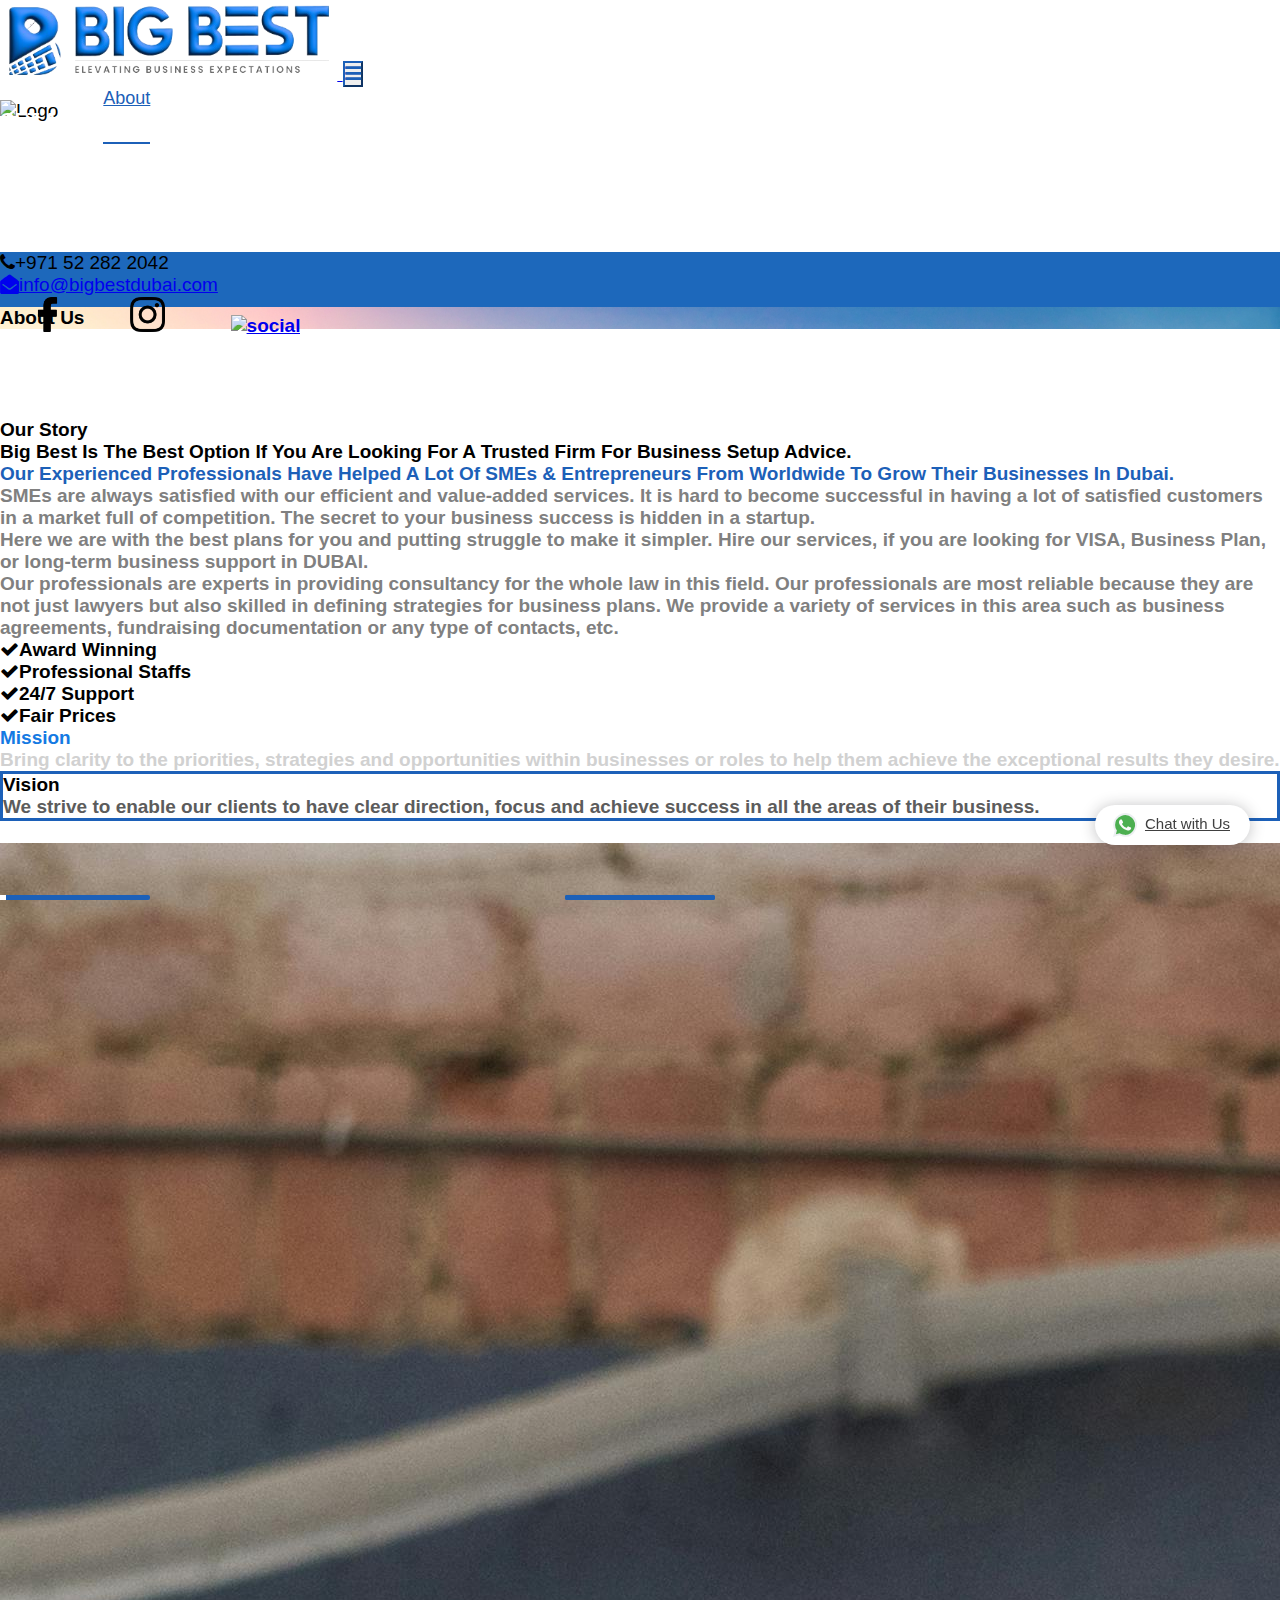
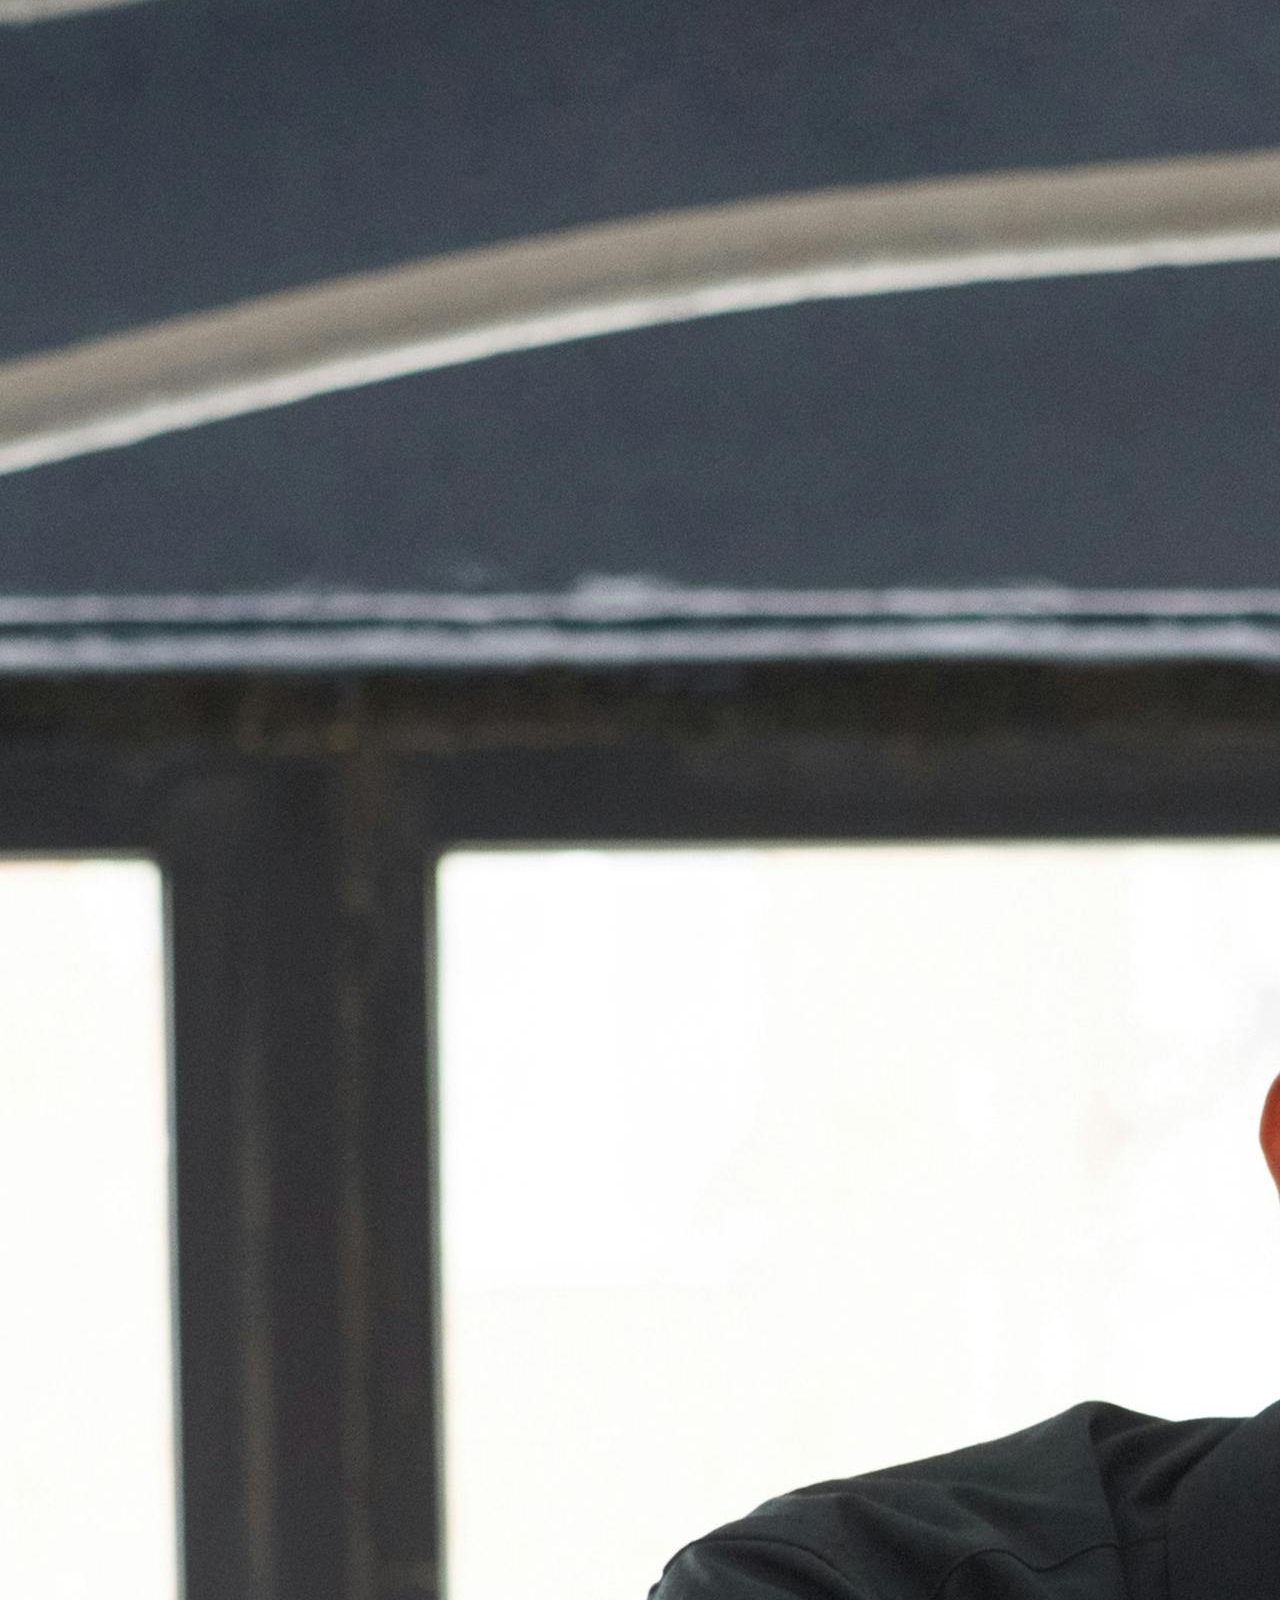
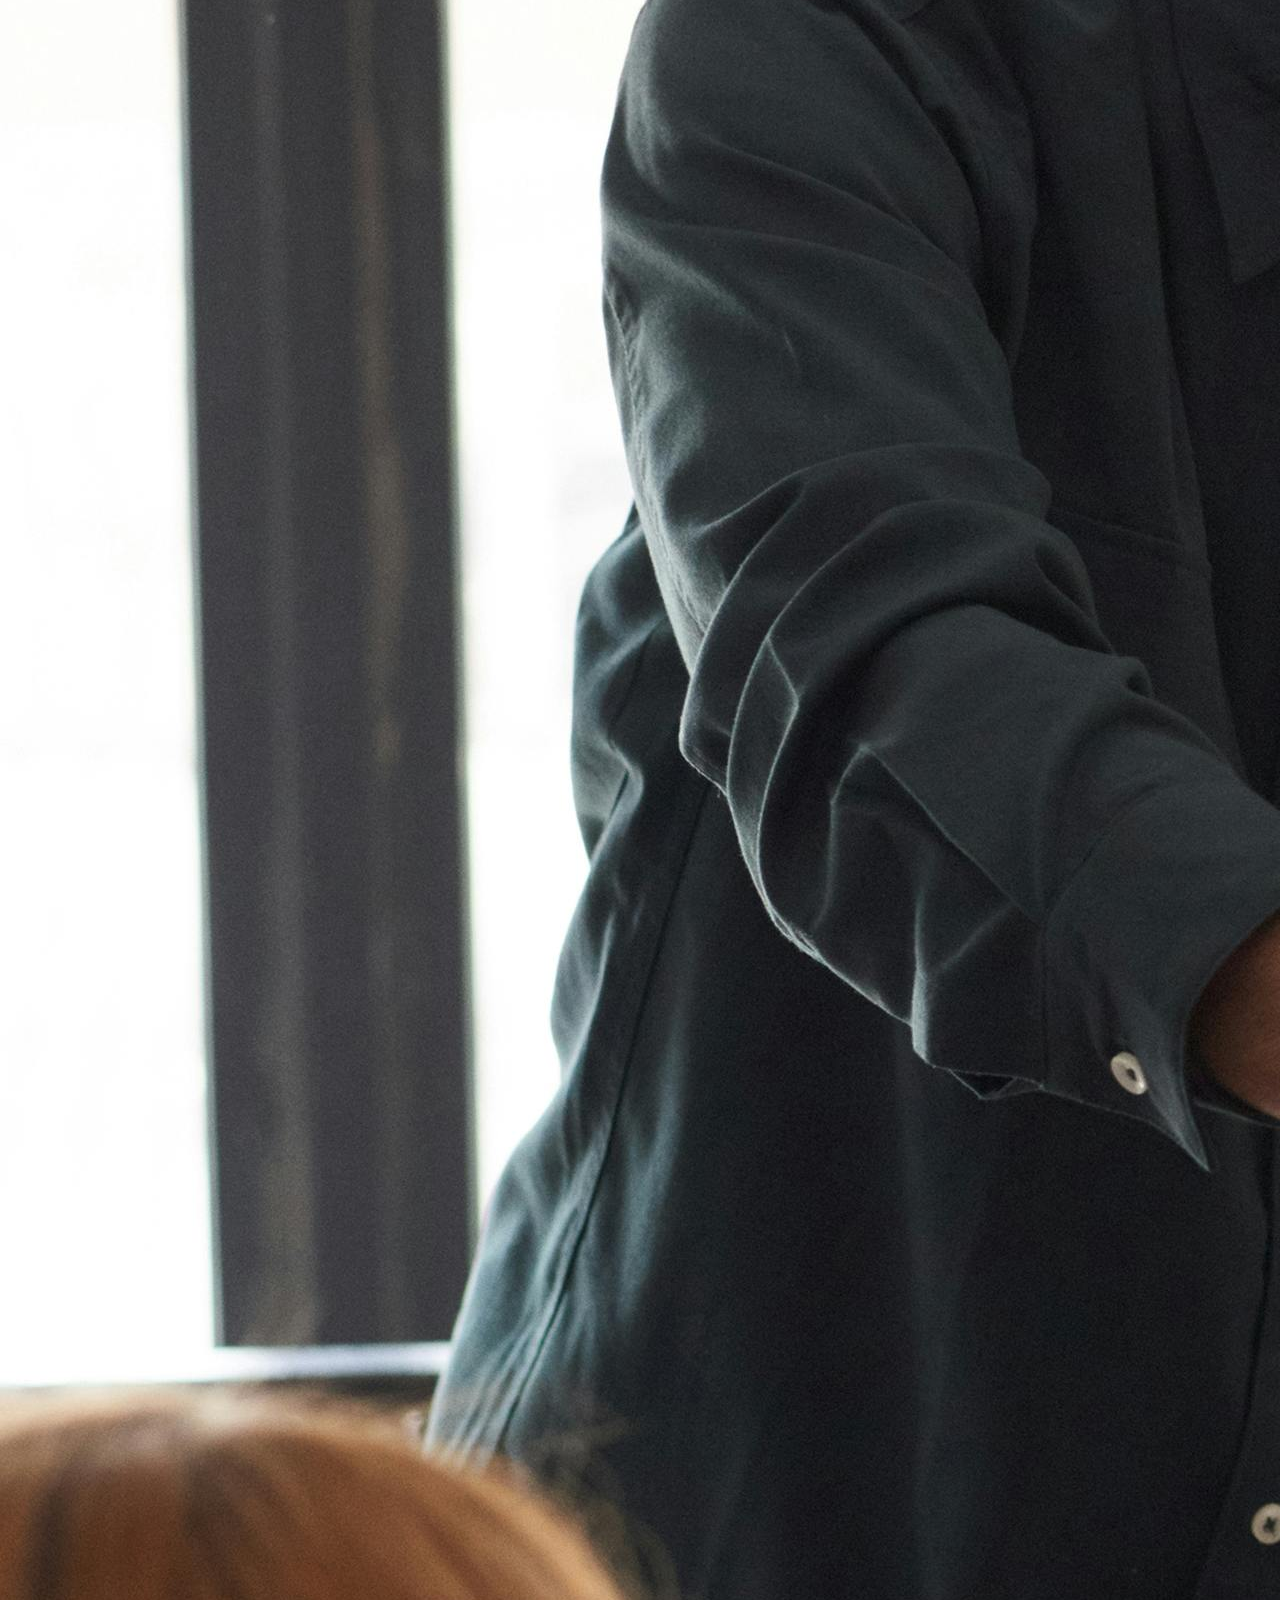
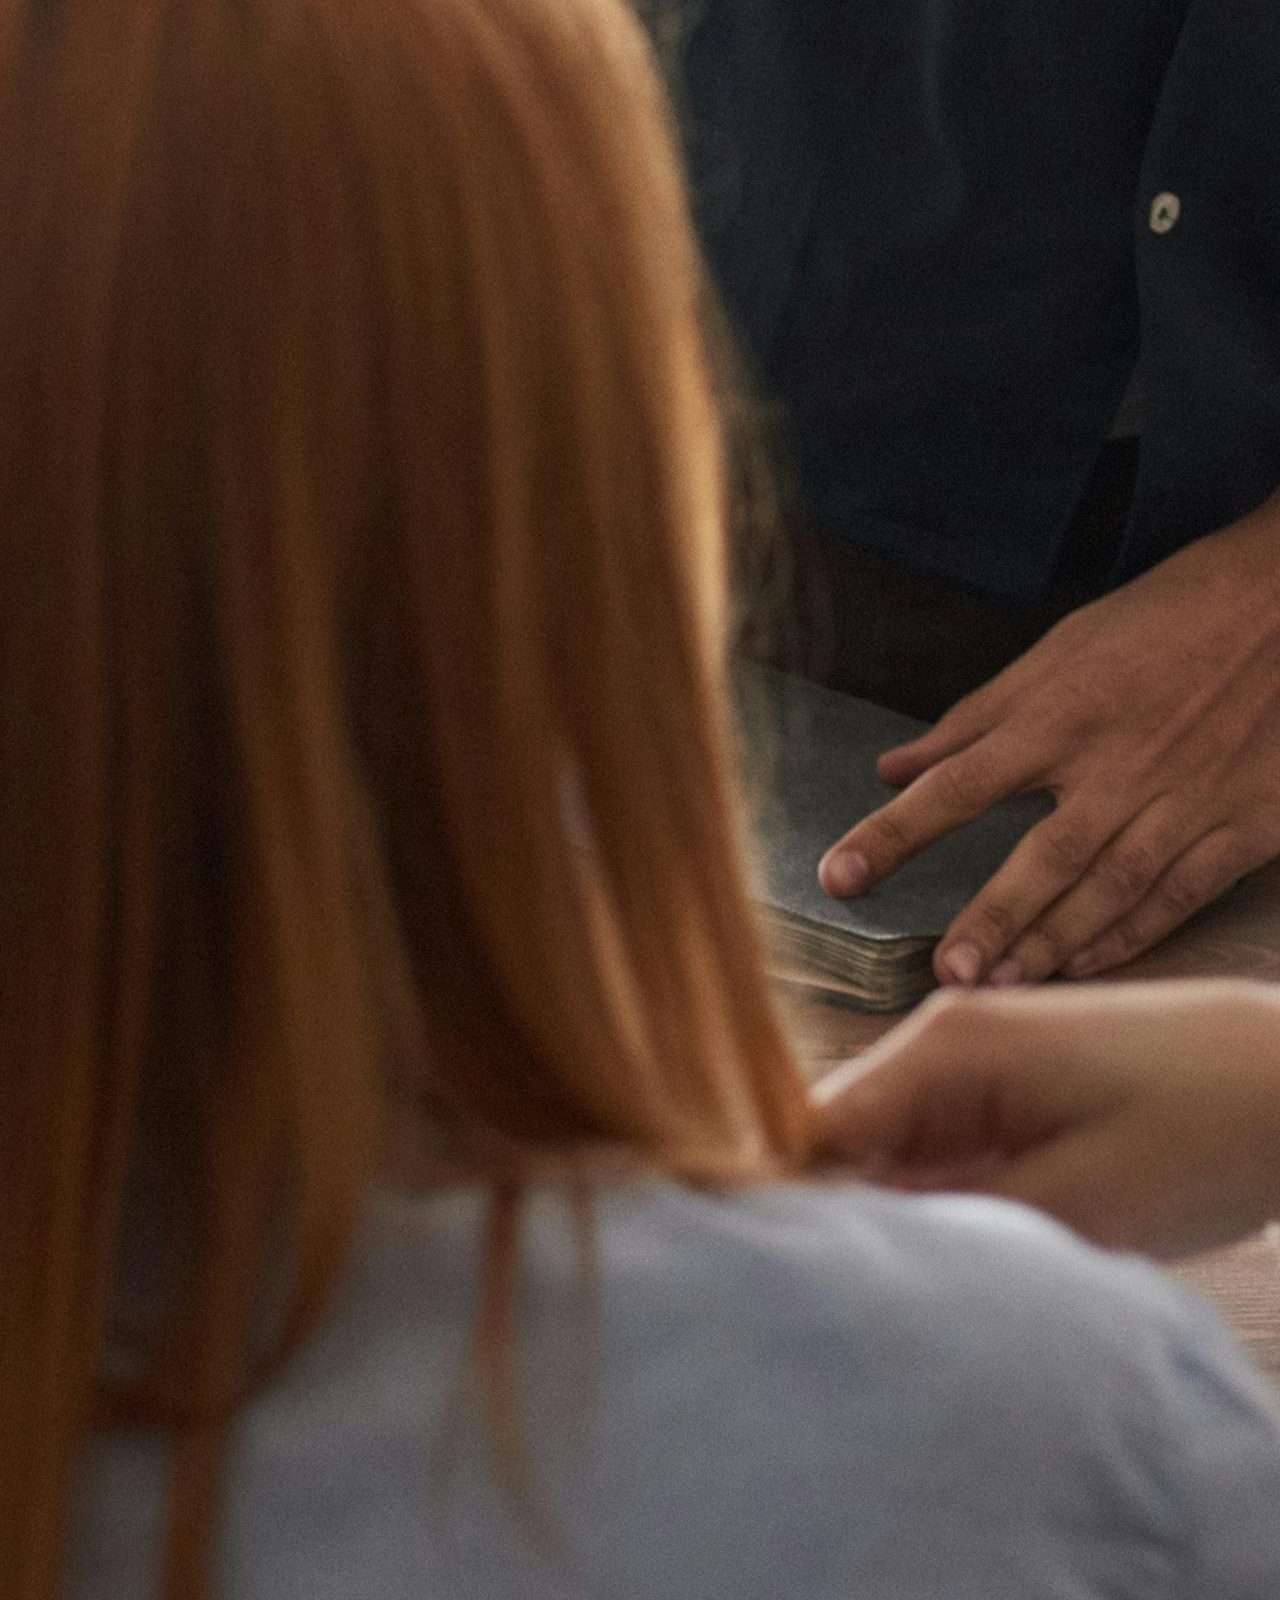
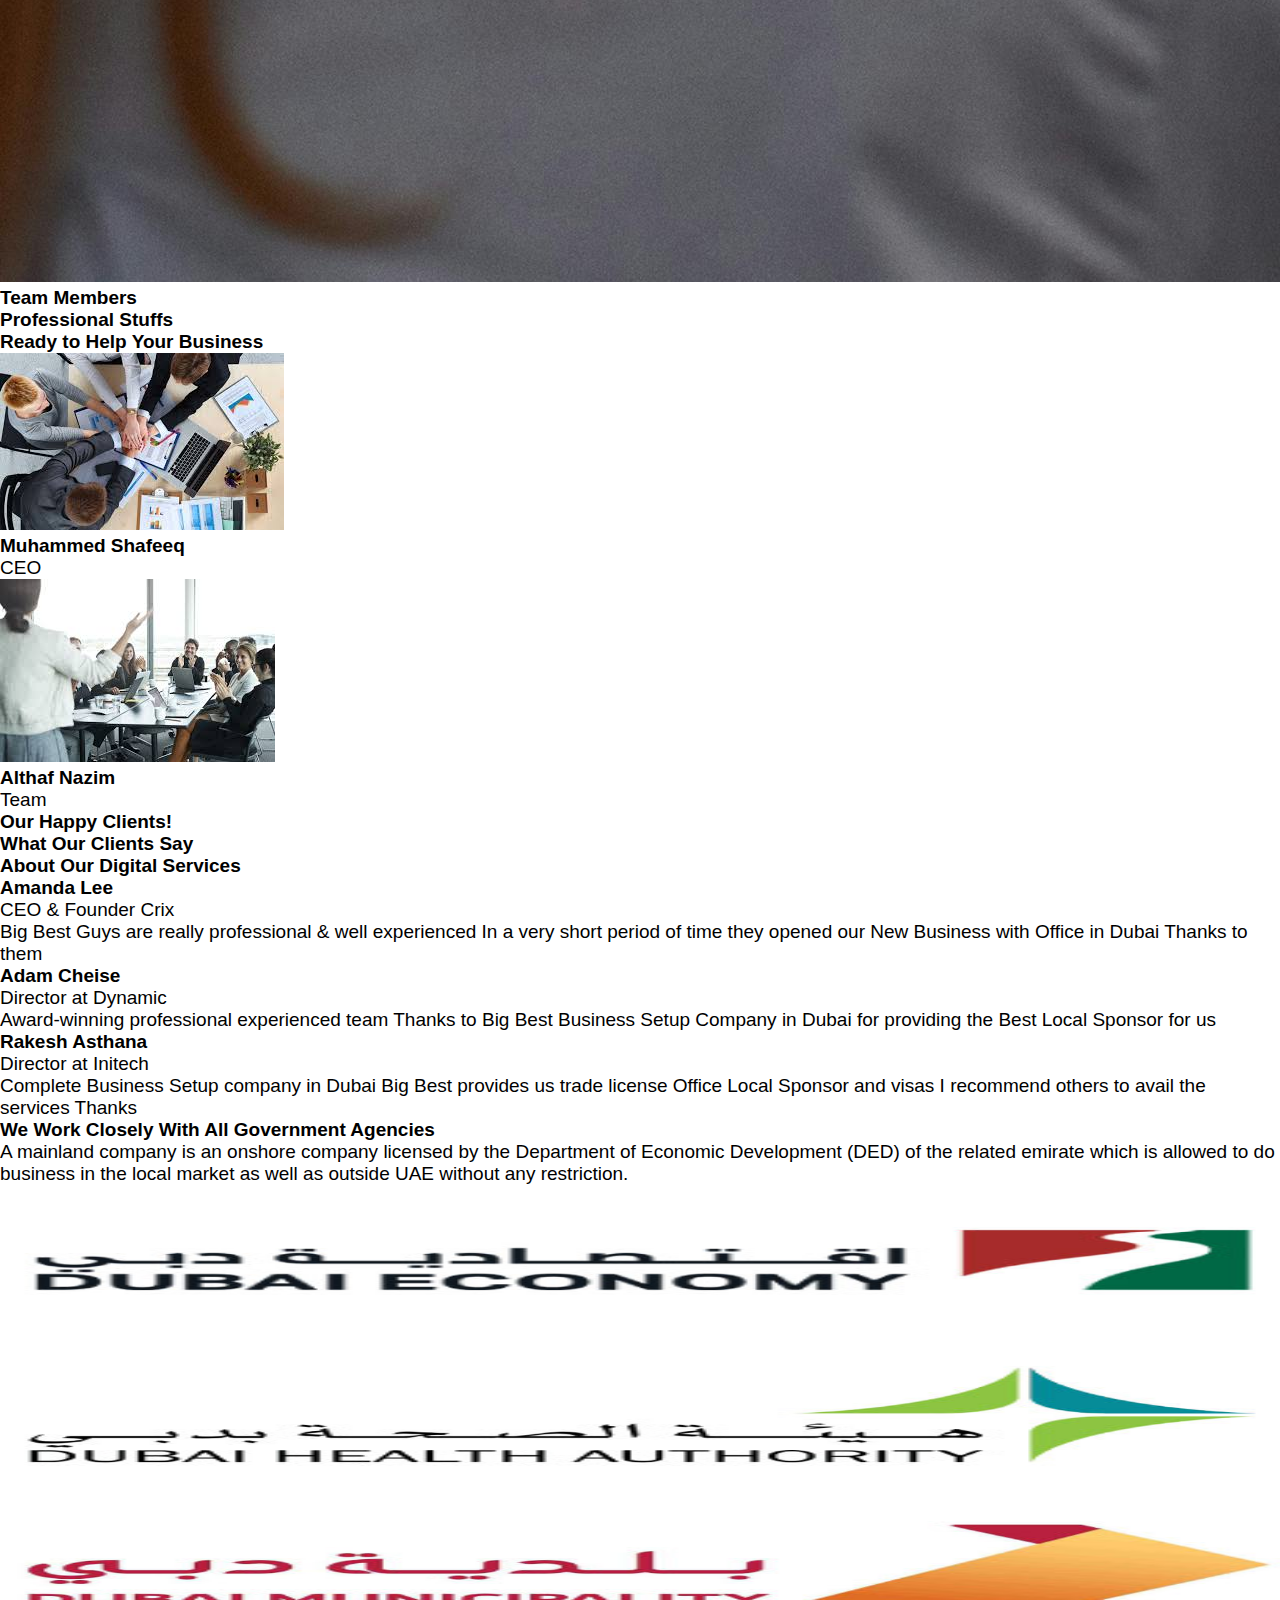
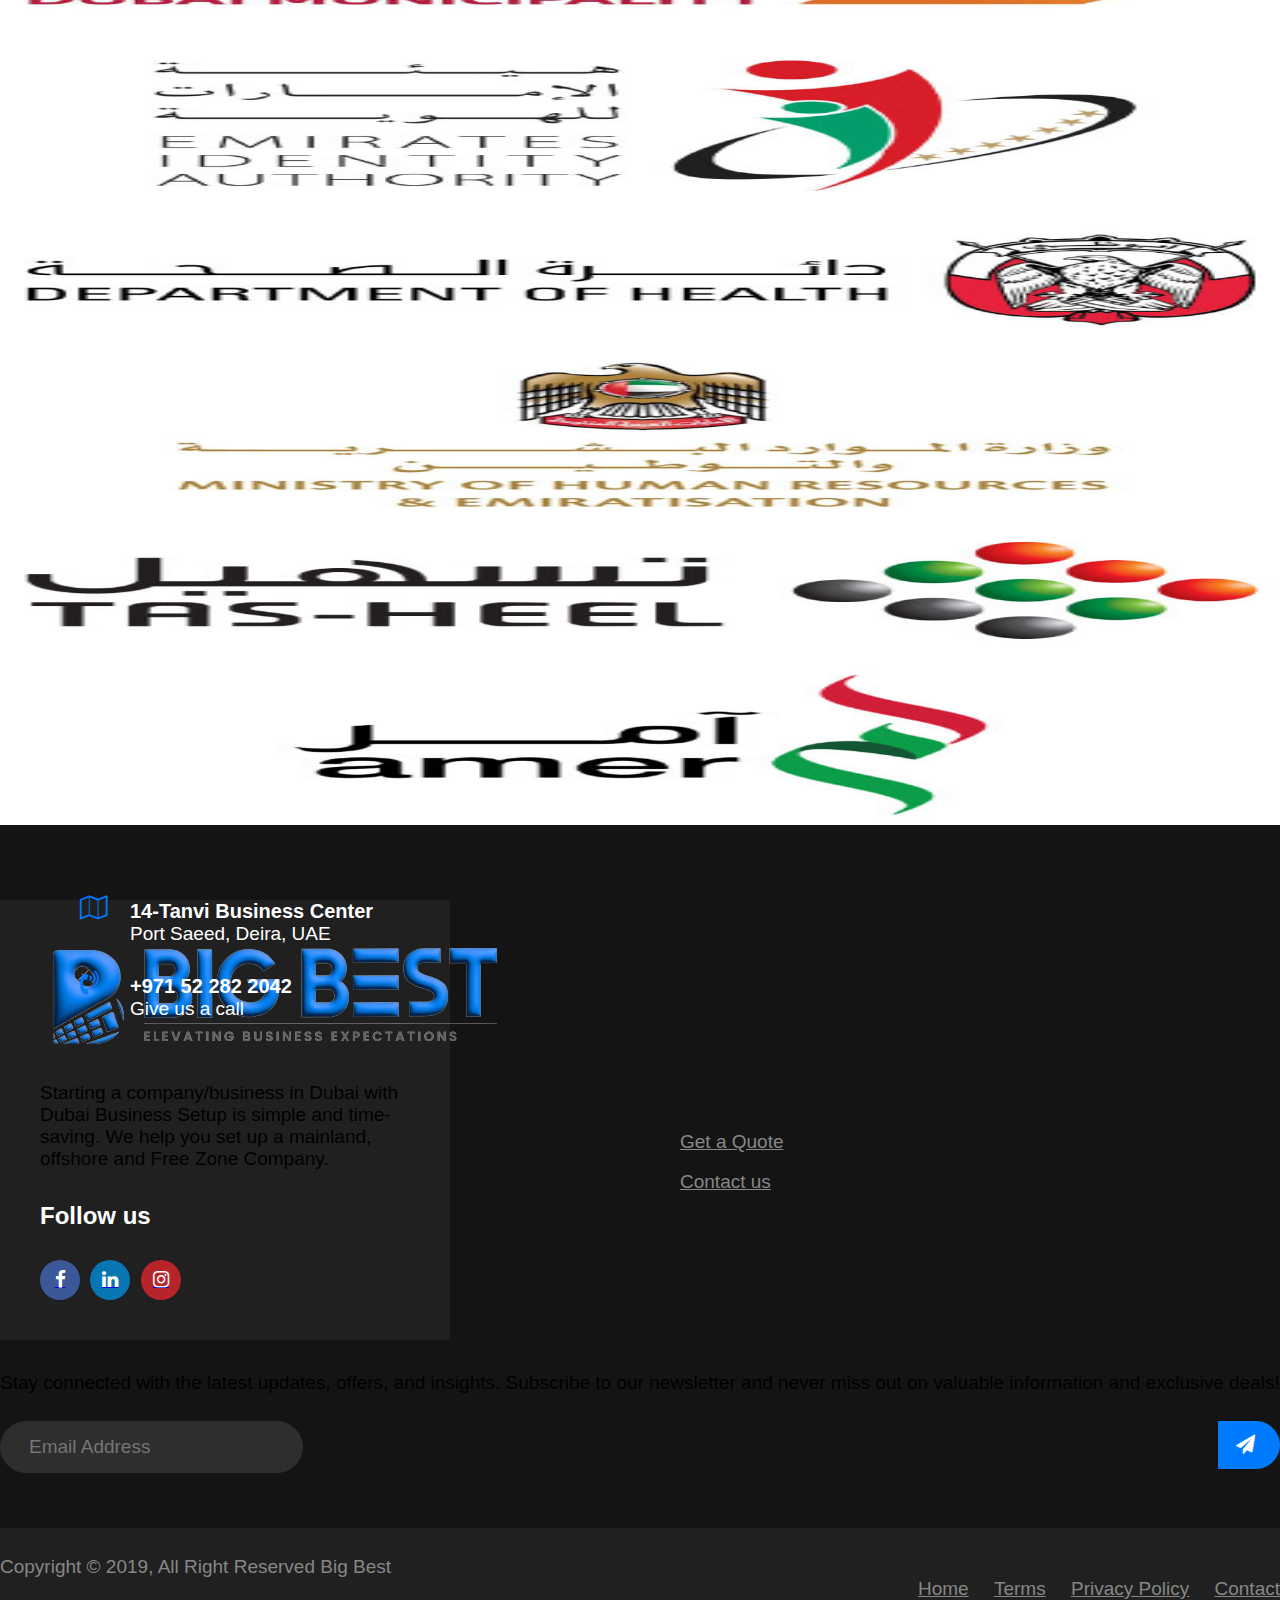
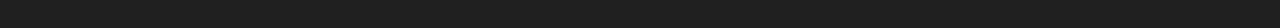
==== commit ead14bd0: "Add files via upload" ====
--- a/about.html
+++ b/about.html
@@ -10,7 +10,7 @@
 		<meta property="og:image:type" content="image/jpg">	
 		<meta property="og:image:width" content="1024">
 		<meta property="og:image:height" content="1024">
-		<link rel="icon" type="image/x-icon" href="img/favicon.png">
+		<link rel="icon" type="image/x-icon" href="img/logo.png">
 
 
     <!-- Favicon -->
@@ -63,15 +63,15 @@
         <div class="row gx-0">
             <div class="col-lg-8 text-center text-lg-start mb-2 mb-lg-0">
                 <div class="d-inline-flex align-items-center" style="height: 45px;">
-                    <p class="me-3 text-light" style="margin-top: 30px;"><i class="fa fa-phone me-2"></i>+971 5022 71262</p>
+                    <p class="me-3 text-light" style="margin-top: 30px;"><i class="fa fa-phone me-2"></i>+971 52 282 2042</p>
                     <a href="mailto:info@bigbestdubai.com" class="text-light" style="margin-top: 15px;"><i class="fa fa-envelope-open me-2"></i>info@bigbestdubai.com</a>
                 </div>
             </div>
             <div class="col-lg-4 text-center text-lg-end">
                 <div class="d-inline-flex align-items-center" style="height: 45px;">
-                    <a class="btn social-link btn-sm btn-sm-square rounded-circle me-2" href="https://www.facebook.com/profile.php?id=100091444391859"><img id="social" src="img/social/facebook.png" alt="social"></a>
-                    <a class="btn social-link btn-sm btn-sm-square rounded-circle me-2" href="https://www.instagram.com/dubiquedubai/"><img id="social" src="img/social/instagram.png" alt="social"></a>
-                    <a class="btn social-link btn-sm btn-sm-square rounded-circle me-2" href="https://api.whatsapp.com/send?phone=971502271262&text=Hi%20Dubique"><img id="social" src="img/social/whatsapp.png" alt="social"></a>
+                    <a class="btn social-link btn-sm btn-sm-square rounded-circle me-2" href="https://www.facebook.com/p/BigBest-Business-Solutions-61558519829189/"><img id="social" src="img/social/facebook.png" alt="social"></a>
+                    <a class="btn social-link btn-sm btn-sm-square rounded-circle me-2" href="https://www.instagram.com/bigbestdubai/"><img id="social" src="img/social/instagram.png" alt="social"></a>
+                    <a class="btn social-link btn-sm btn-sm-square rounded-circle me-2" href="https://www.linkedin.com/in/bigbest-doc-llc-801382306/"><img id="social" src="img/social/linkedin.png" alt="social"></a>
                 </div>
             </div>
         </div>
@@ -301,17 +301,17 @@
                             <h3>Follow us</h3>
                             <ul>
                                 <li>
-                                    <a href="#">
+                                    <a href="https://www.facebook.com/p/BigBest-Business-Solutions-61558519829189/">
                                         <i class="fa fa-facebook"></i>
                                     </a>
                                 </li>
                                 <li>
-                                    <a href="#">
-                                        <i class="fa fa-twitter"></i>
+                                    <a href="https://www.linkedin.com/in/bigbest-doc-llc-801382306/">
+                                        <i class="fa fa-linkedin"></i>
                                     </a>
                                 </li>
                                 <li>
-                                    <a href="#">
+                                    <a href="https://www.instagram.com/bigbestdubai/">
                                         <i class="fa fa-instagram"></i>
                                     </a>
                                 </li>
@@ -345,7 +345,7 @@
                                 </div>
                                 <!-- End contact Icon -->
                                 <div class="contact-info">
-                                    <h3>+971 5022 71262</h3>
+                                    <h3>+971 52 282 2042</h3>
                                     <p>Give us a call</p>
                                 </div>
                                 <!-- End Contact Info -->
@@ -524,7 +524,7 @@
         else{
             document.getElementById('loading-button').style.display="block"
             $.ajax({
-                url:"https://script.google.com/macros/s/AKfycbzHhPYOEY7DHWZiy8cpnqt_kp84Fx37J4pYCtYCl1xmHZSZufeFiLeX3vouapjSCBF_/exec",
+                url:"https://script.google.com/macros/s/AKfycbzMkGeaf3miVsKgH4V5tSDJce4AX7ltI_WE0P1MQeIt3FvaK8CBJdtLGrXdYA0hTcay/exec",
                 data:$("#get-a-Quote-form").serialize(),
                 method:"post",
                 success:function (response){
--- a/css/style.css
+++ b/css/style.css
@@ -1223,16 +1223,20 @@
   padding: 38px 0 40px;
   transition: 0.3s ease-in;
   margin-bottom: 30px;
-}
-.pricing-table-1:hover {
-  border-color: #197beb;
+  height: 700px;
 }
 .pricing-table-1 .price-header .title {
   color: #282828;
-  font-size: 16px;
+  font-size: 20px;
   text-transform: uppercase;
   font-weight: 600;
   margin-bottom: 25px;
+}
+.pricing-table-1 .price-header .line {
+  width: 100%;
+  height: 3px;
+  background-color: #fff;
+  margin-bottom: 20px;
 }
 .pricing-table-1 .price-header .price {
   font-size: 50px;
@@ -1263,7 +1267,7 @@
   border: 2px solid #197beb;
   font-size: 14px;
   text-transform: uppercase;
-  border-radius: 25px;
+  border-radius: .5rem;
   color: #282828;
   transition: 0.3s ease-in;
   font-weight: 600;
@@ -1272,10 +1276,14 @@
   font-size: 13px;
   padding-left: 2px;
 }
+.pricing-table-1:hover .price-footer .order-btn{
+  border-color: #F7F9F8;
+  color: #F7F9F8;
+}
 .pricing-table-1 .price-footer .order-btn:hover {
-  background-color: #197beb;
+  background-color: #00000061;
   color: #fff;
-  border-color: #197beb;
+  border-color: #ffffff;
 }
 .pricing-table-1 .price-body ul {
   margin: 0;
@@ -1292,6 +1300,41 @@
 }
 .pricing-table-1 .price-body ul li:last-child {
   margin-bottom: 0;
+}
+
+.price-plan-wrapper .one, .three{
+  background-color: #84b9ff3b;
+}
+.pricing-table-1:hover {
+  border-color: #197beb;
+  background-color: #197beb;
+}
+.price-plan-wrapper .two {
+  height: 715px;
+  background-color: #197beb;
+  color: #F7F9F8;
+}
+.two .price-header .title{
+  color: #F7F9F8;
+}
+.two .price-header .price{
+  color: #F7F9F8;
+}
+.two .price-body ul li{
+  color: #F7F9F8;
+}
+.two .price-footer .order-btn{
+  border-color: #F7F9F8;
+  color: #F7F9F8;
+}
+.pricing-table-1:hover .price-header .title{
+  color: #F7F9F8;
+}
+.pricing-table-1:hover .price-header .price{
+  color: #F7F9F8;
+}
+.pricing-table-1:hover .price-body ul li{
+  color: #F7F9F8;
 }
 
   h3 {
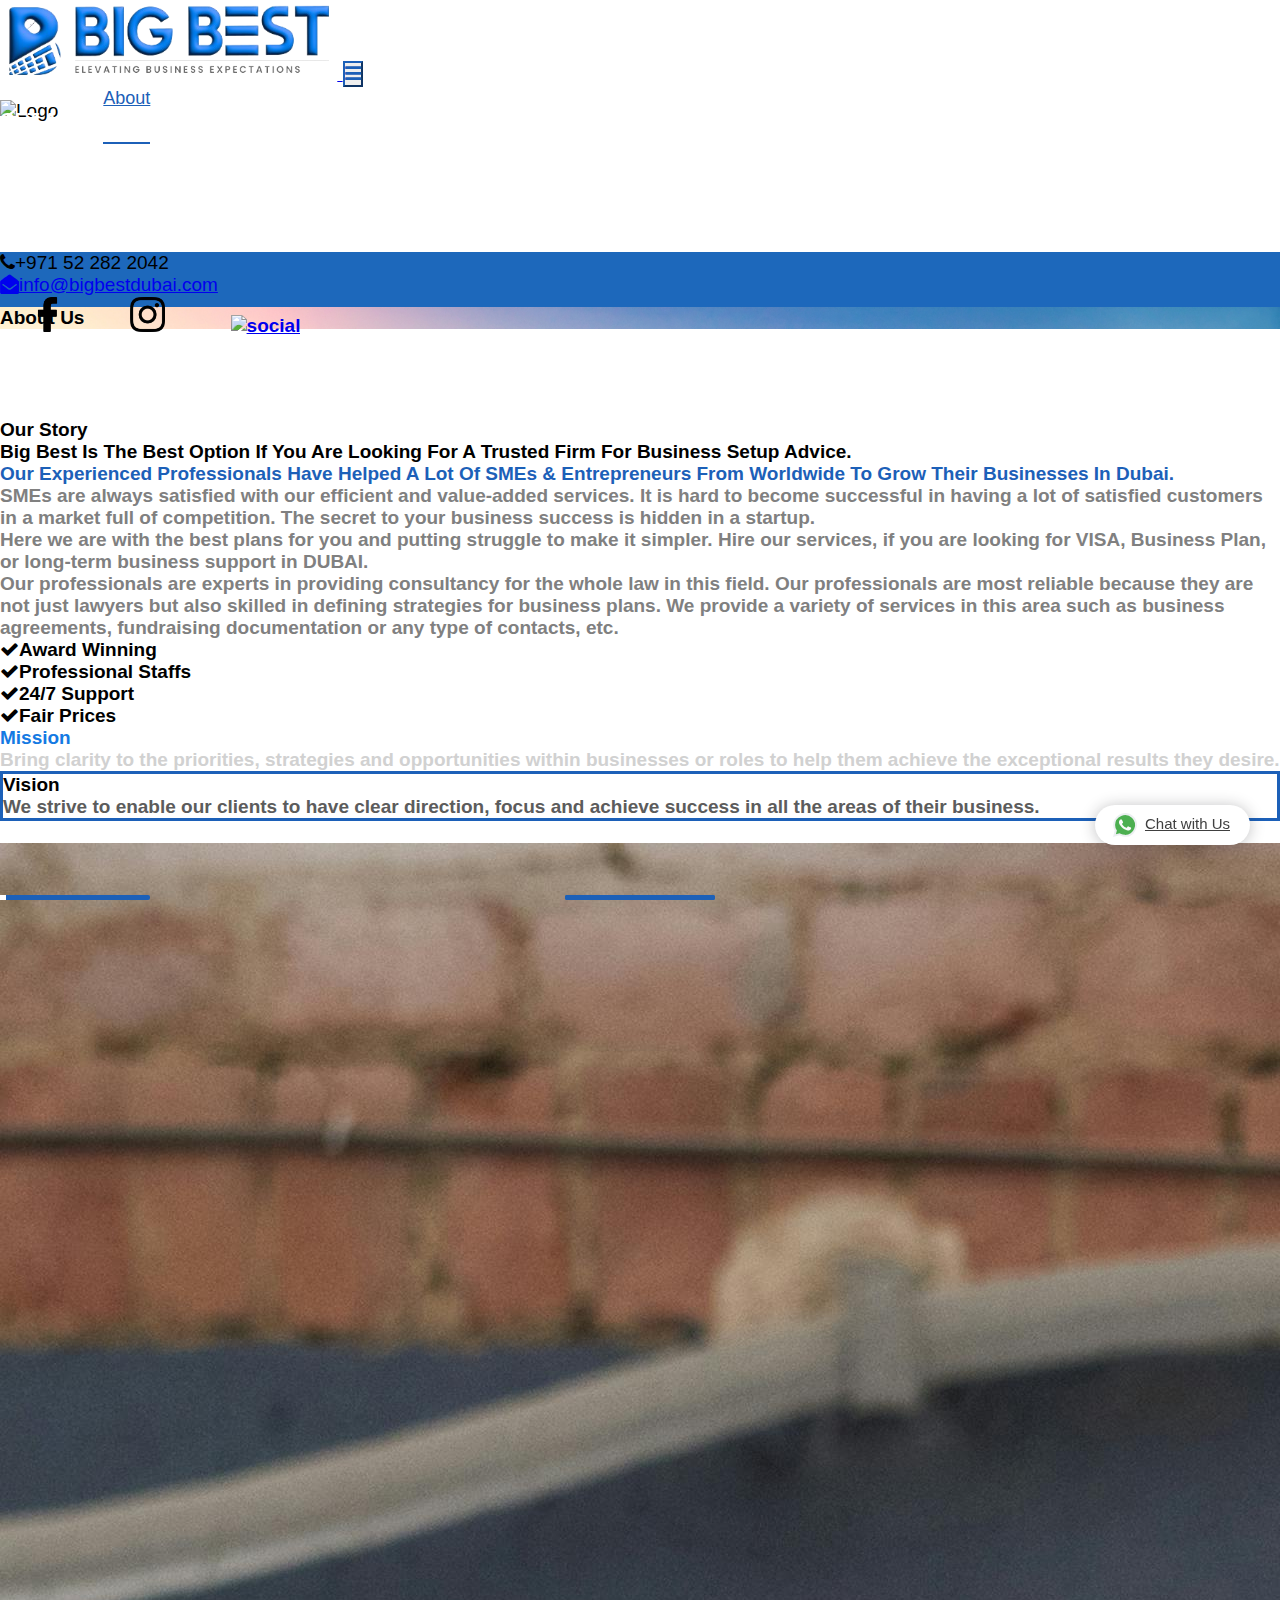
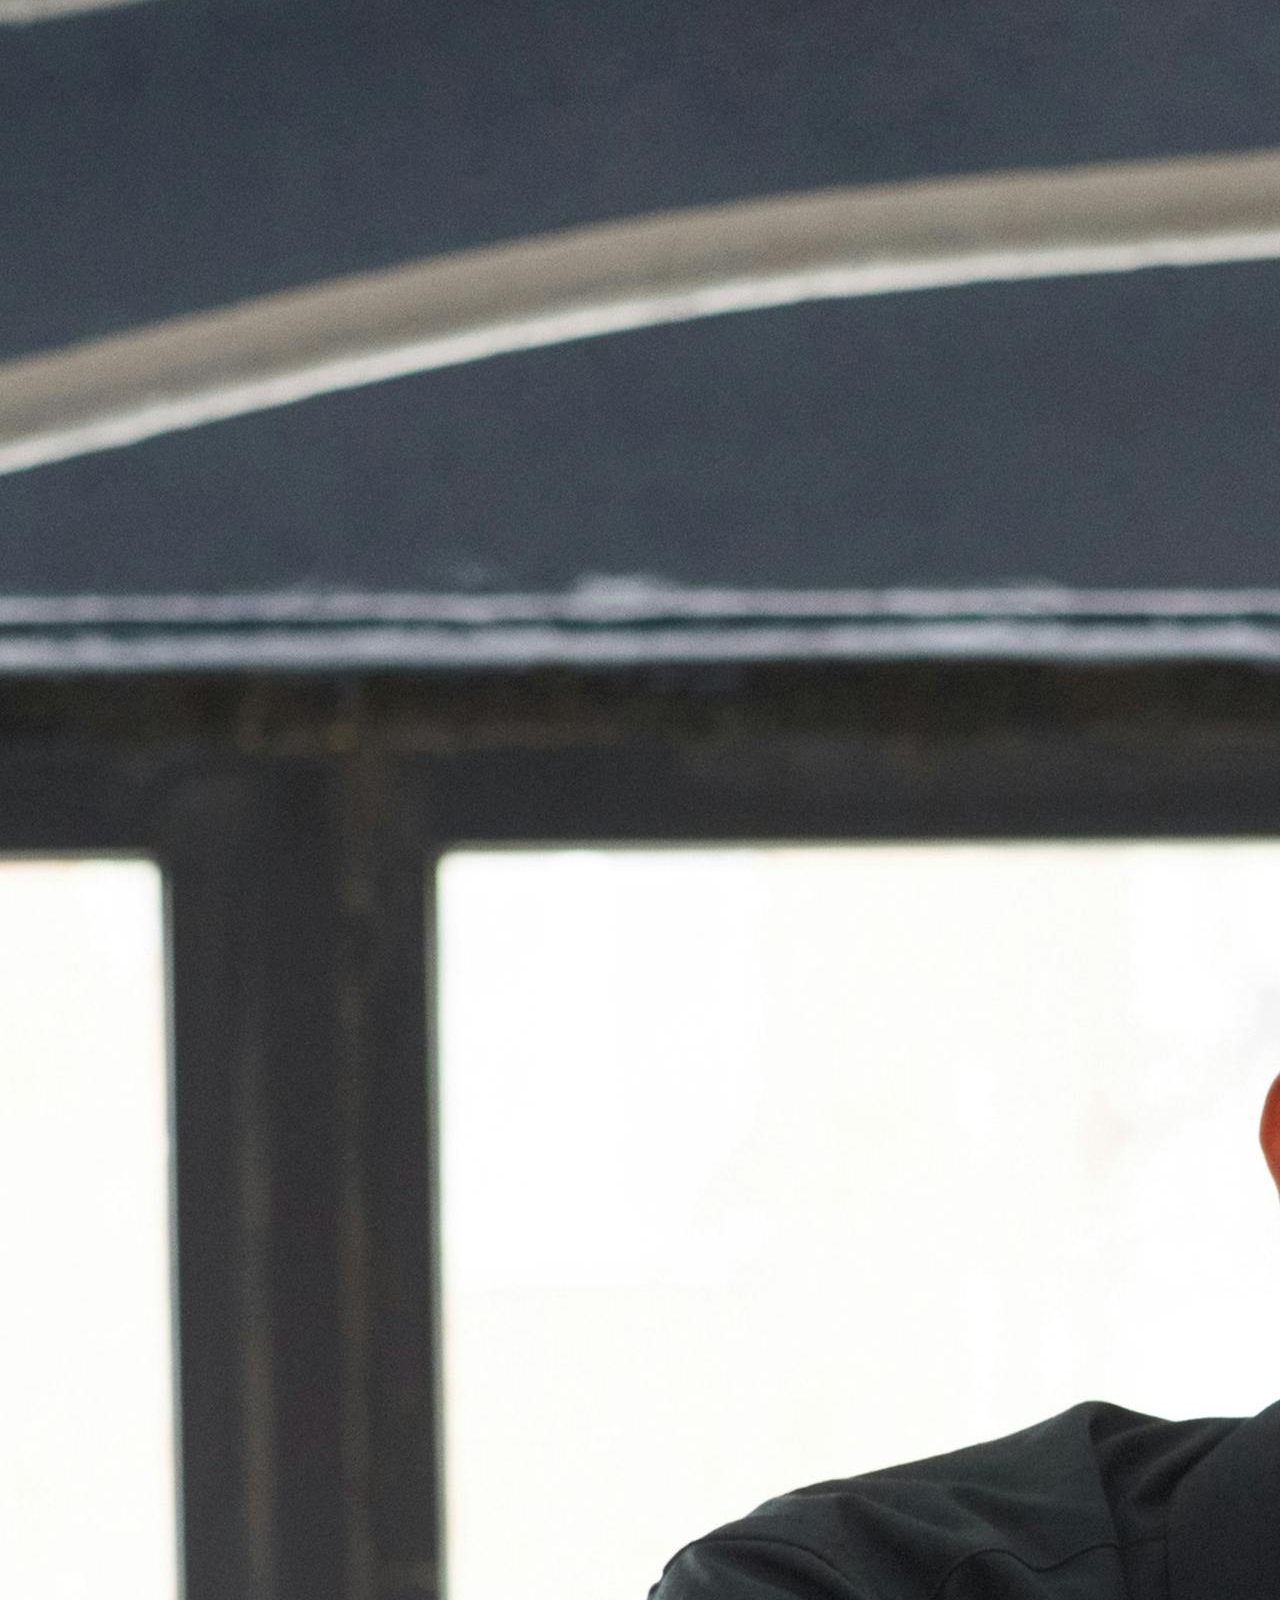
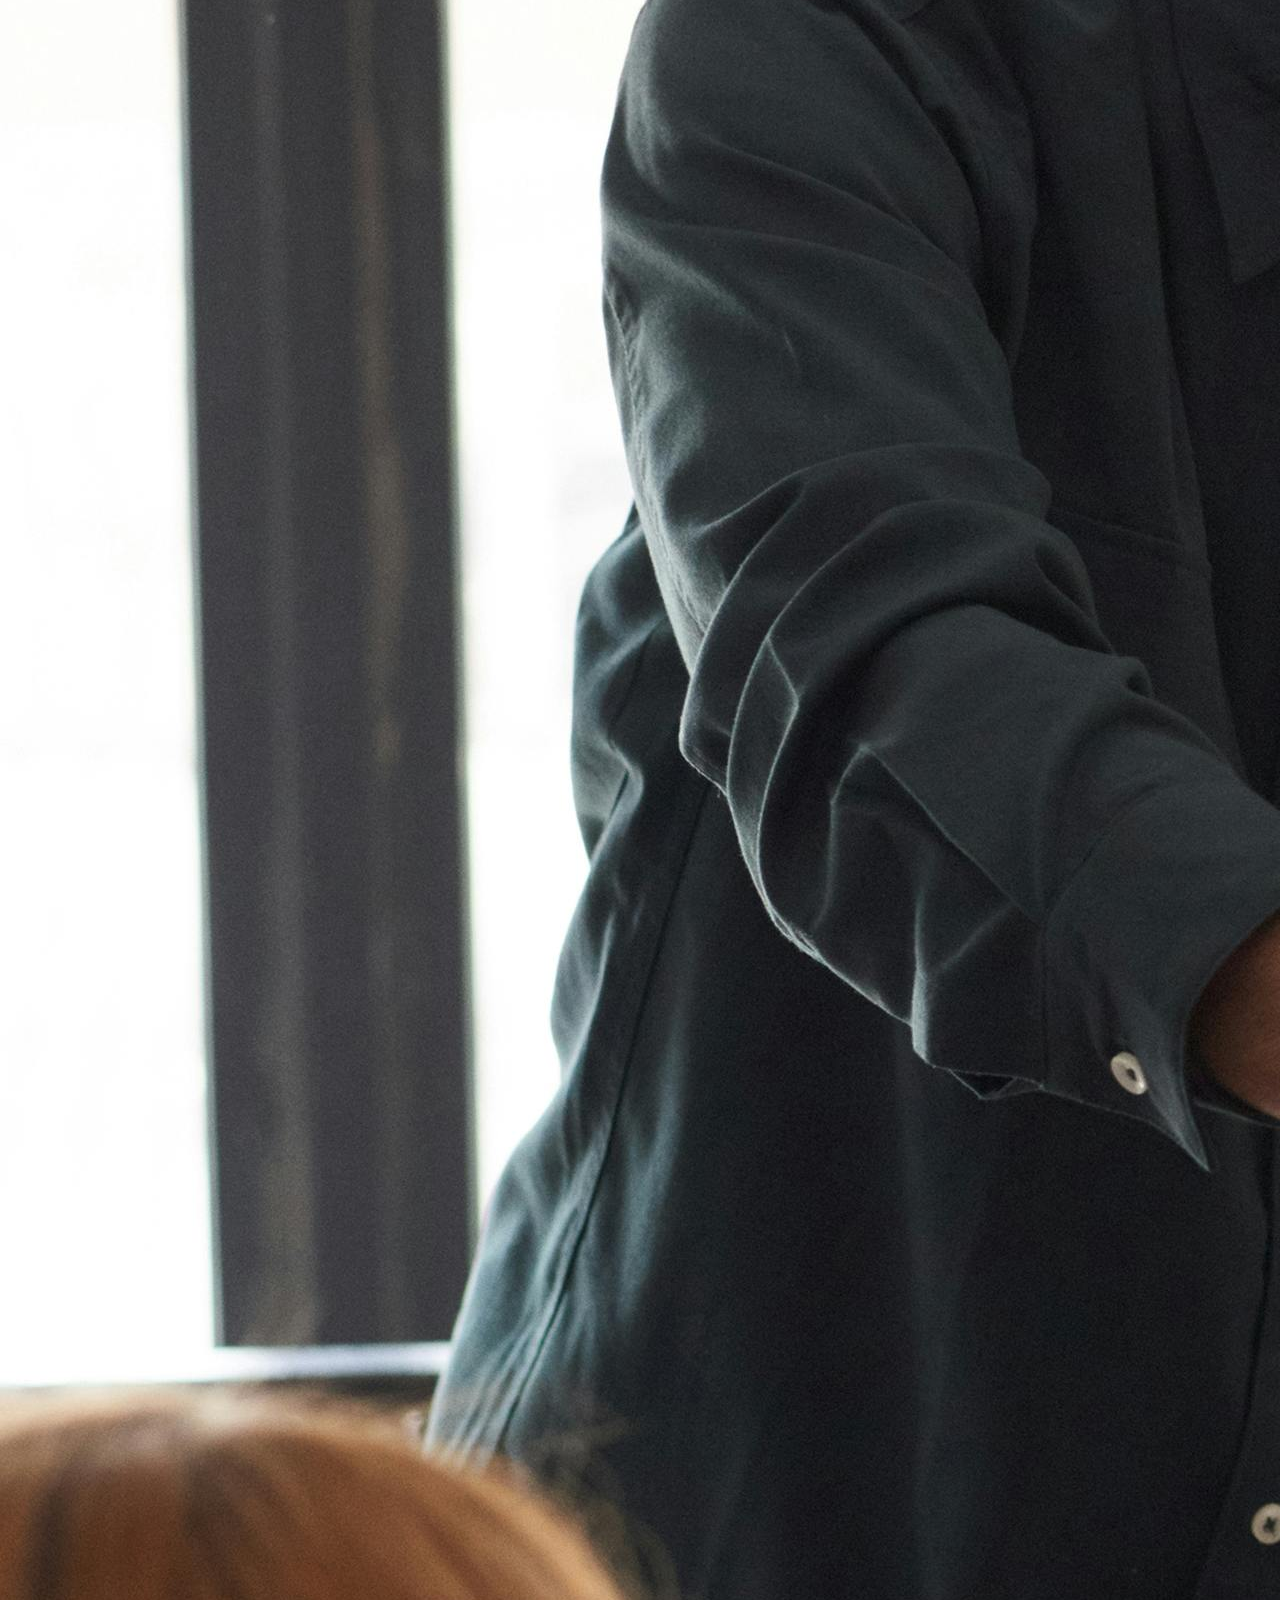
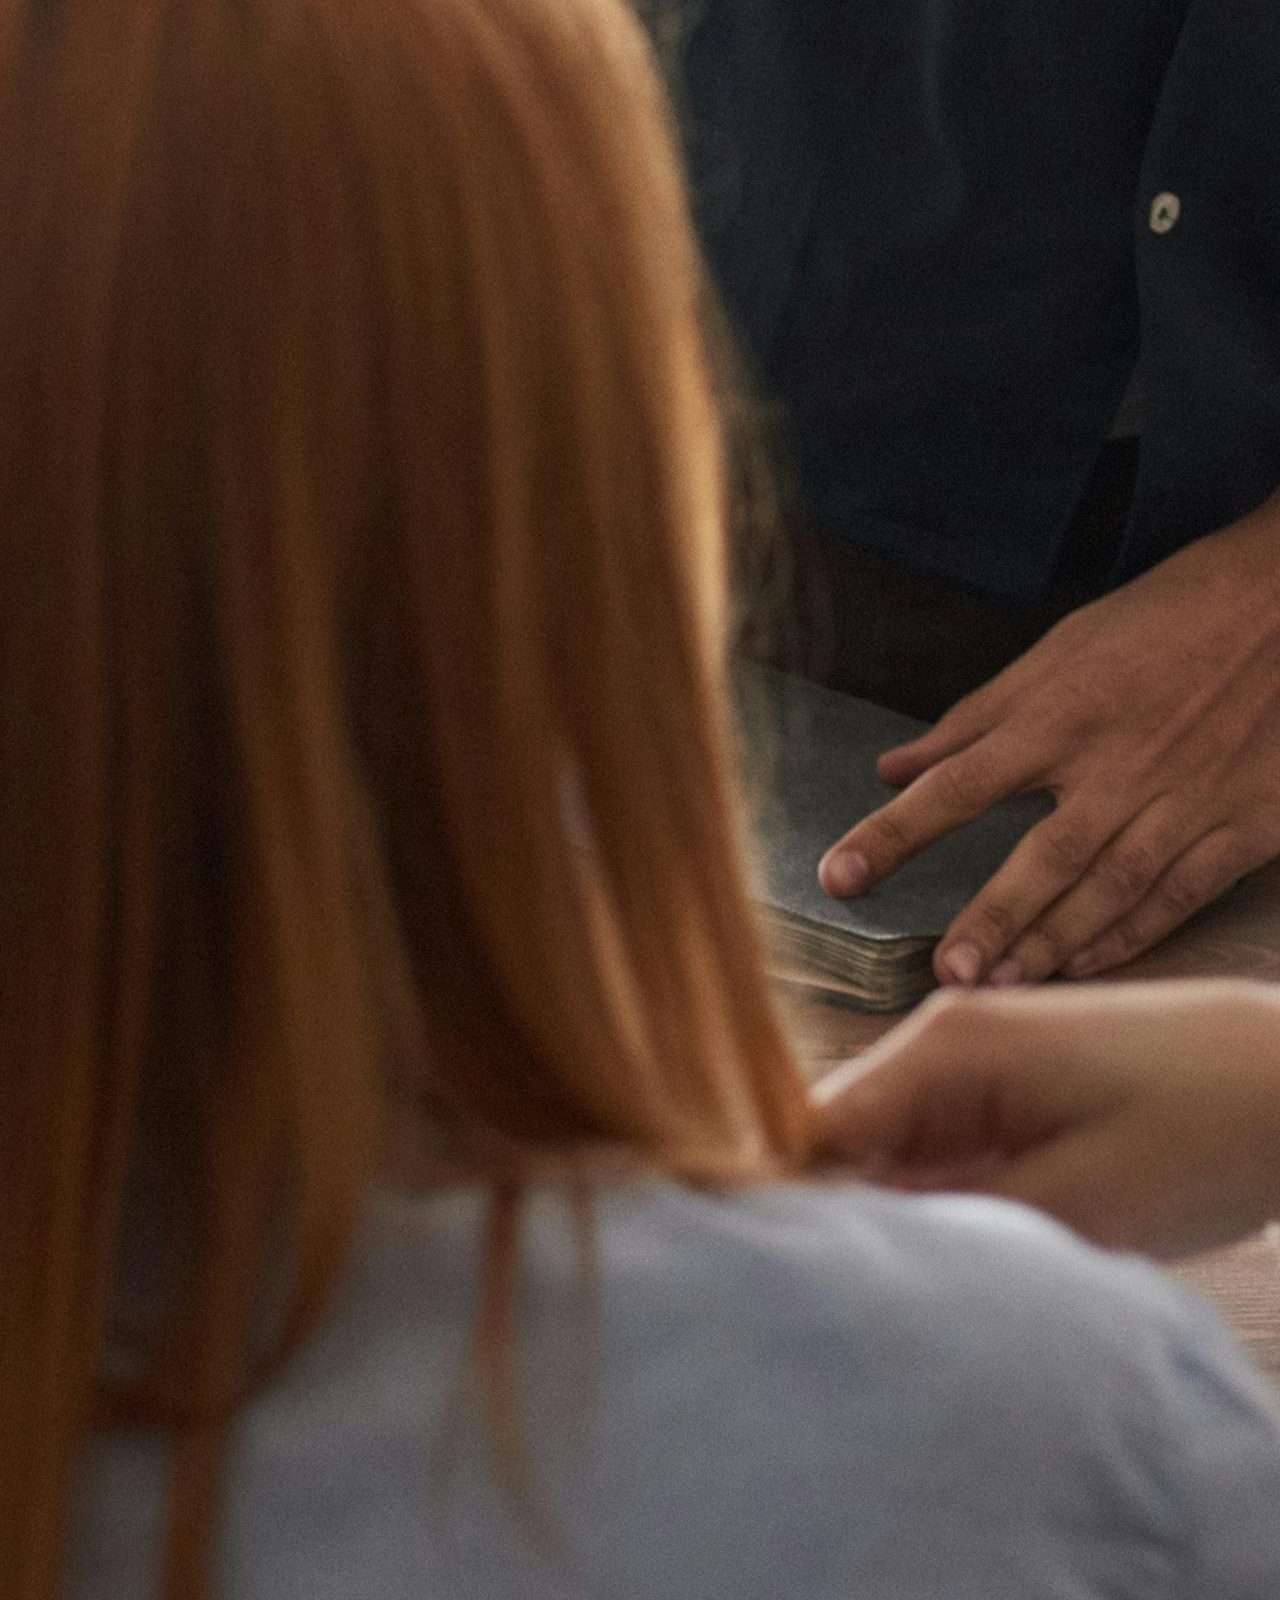
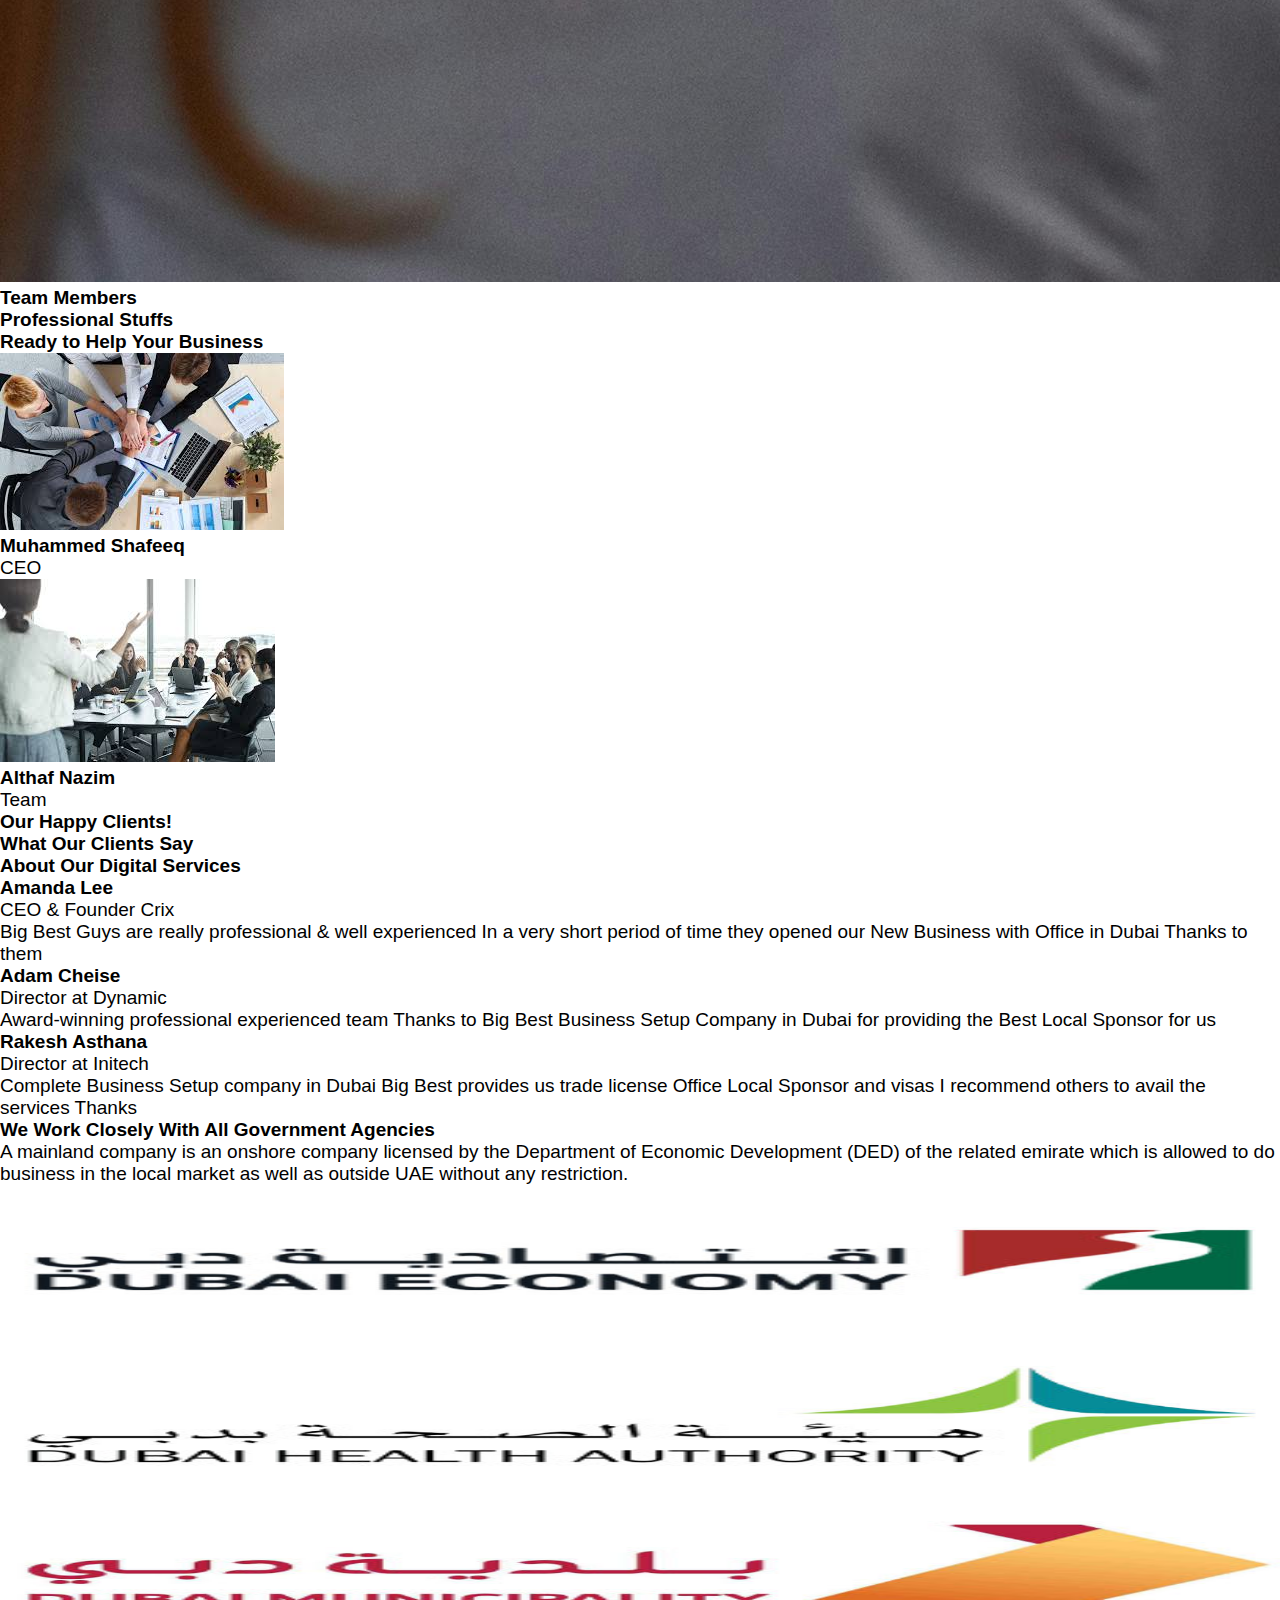
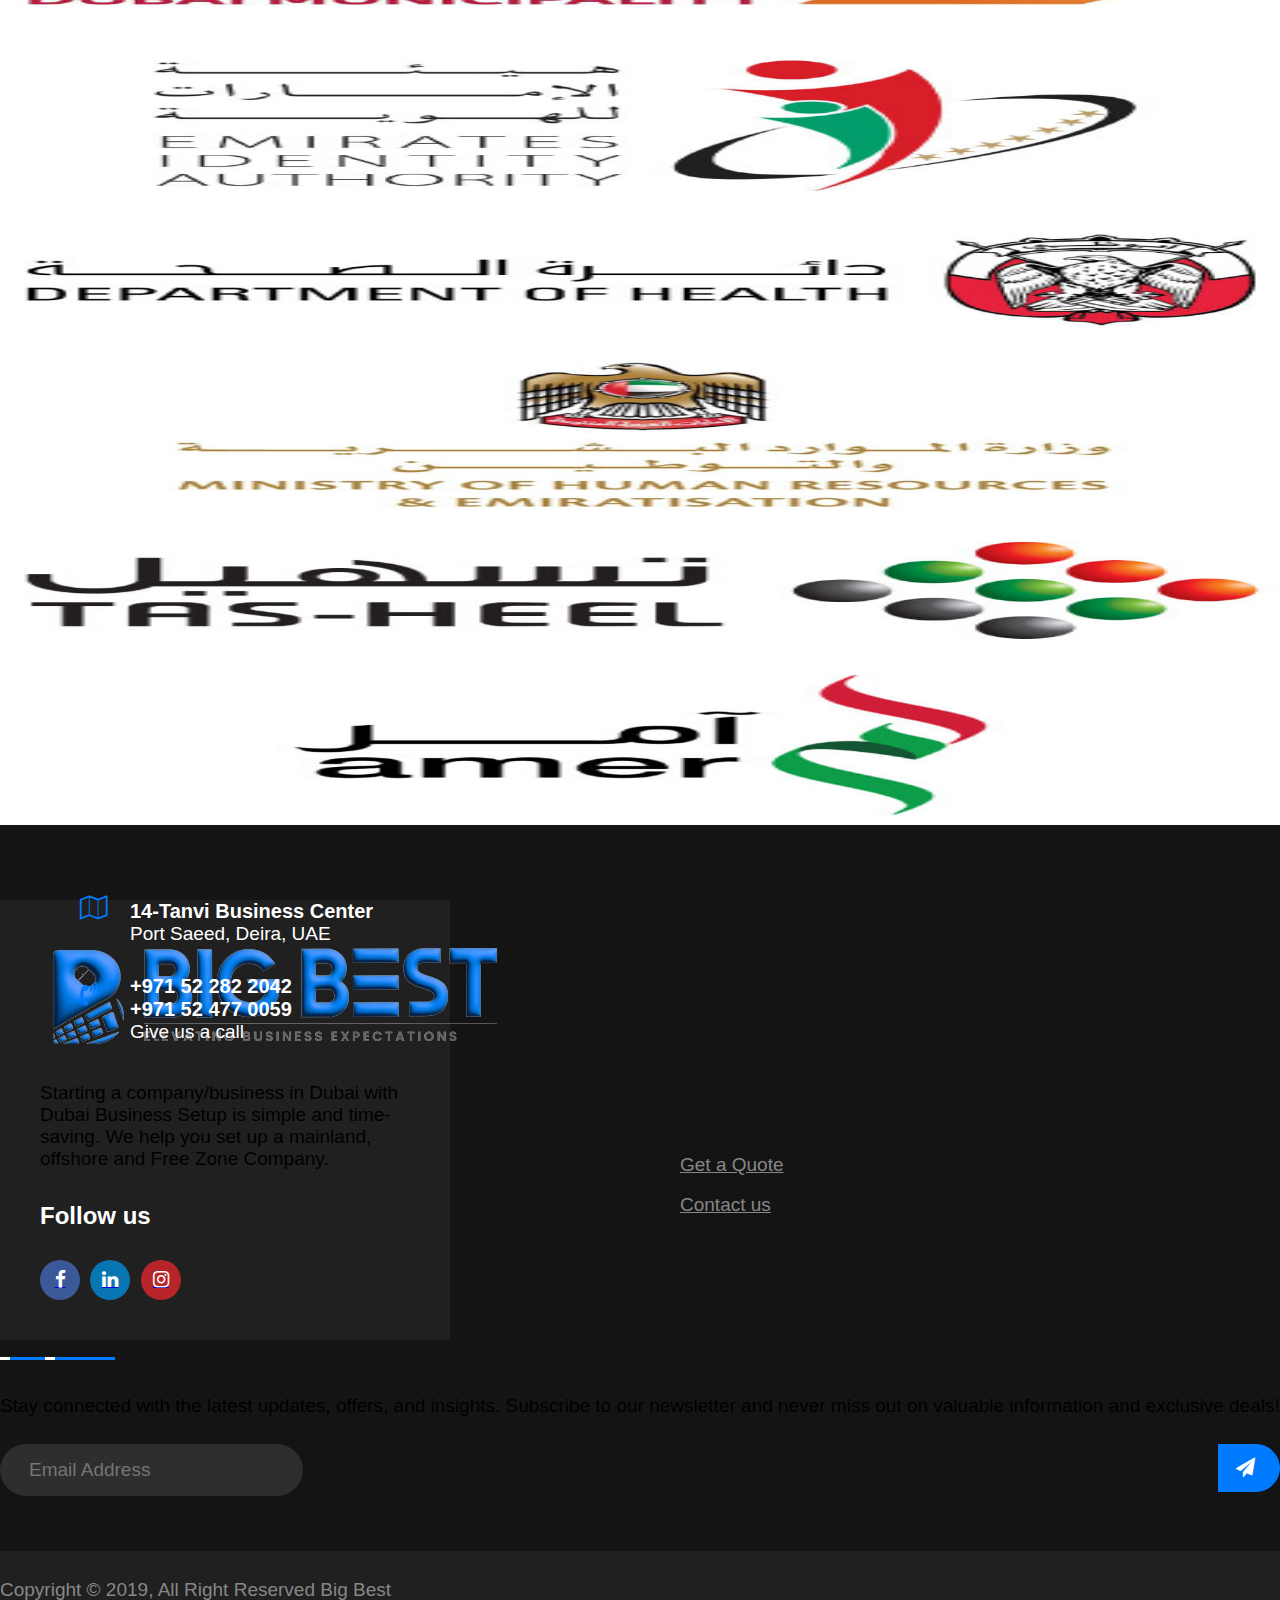
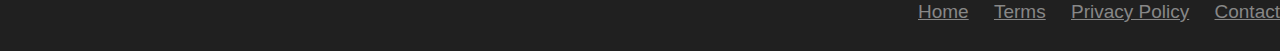
==== commit 40efd051: "Add files via upload" ====
--- a/about.html
+++ b/about.html
@@ -346,6 +346,7 @@
                                 <!-- End contact Icon -->
                                 <div class="contact-info">
                                     <h3>+971 52 282 2042</h3>
+                                    <h3>+971 52 477 0059</h3>
                                     <p>Give us a call</p>
                                 </div>
                                 <!-- End Contact Info -->
